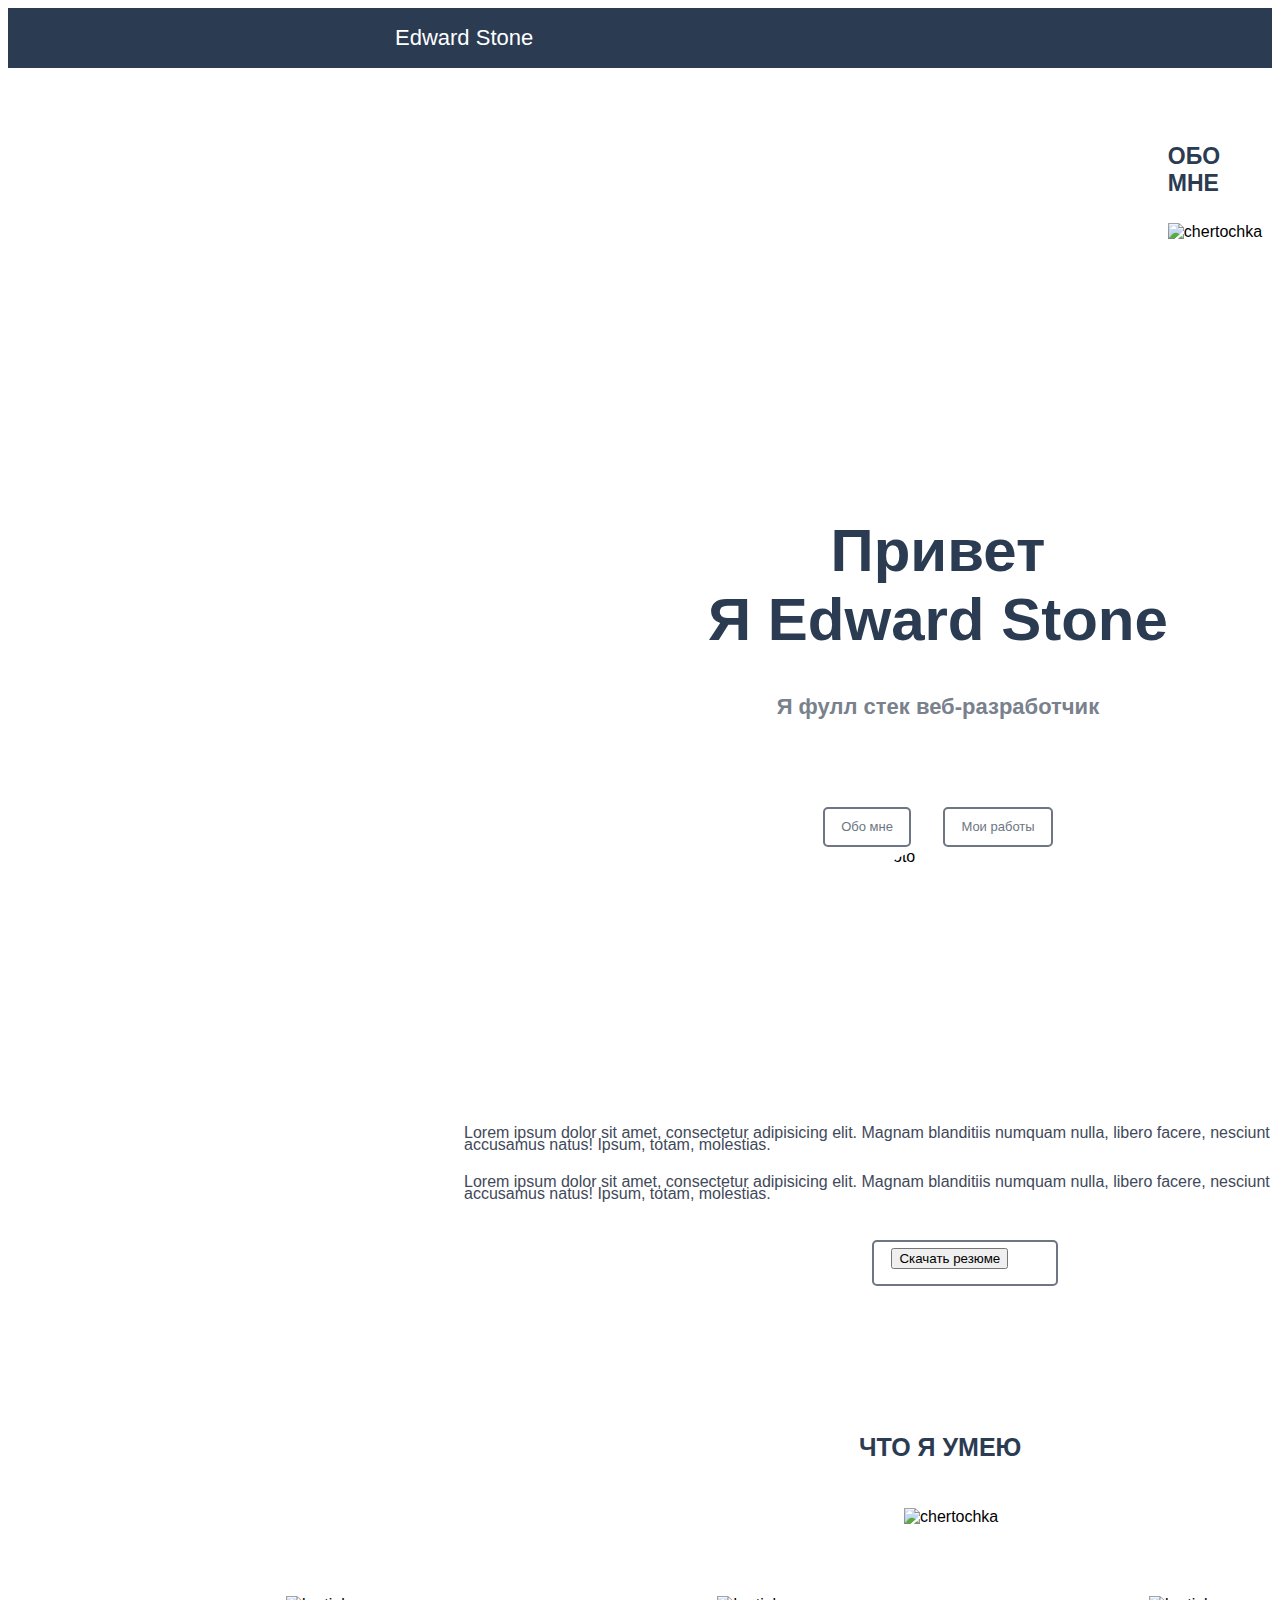
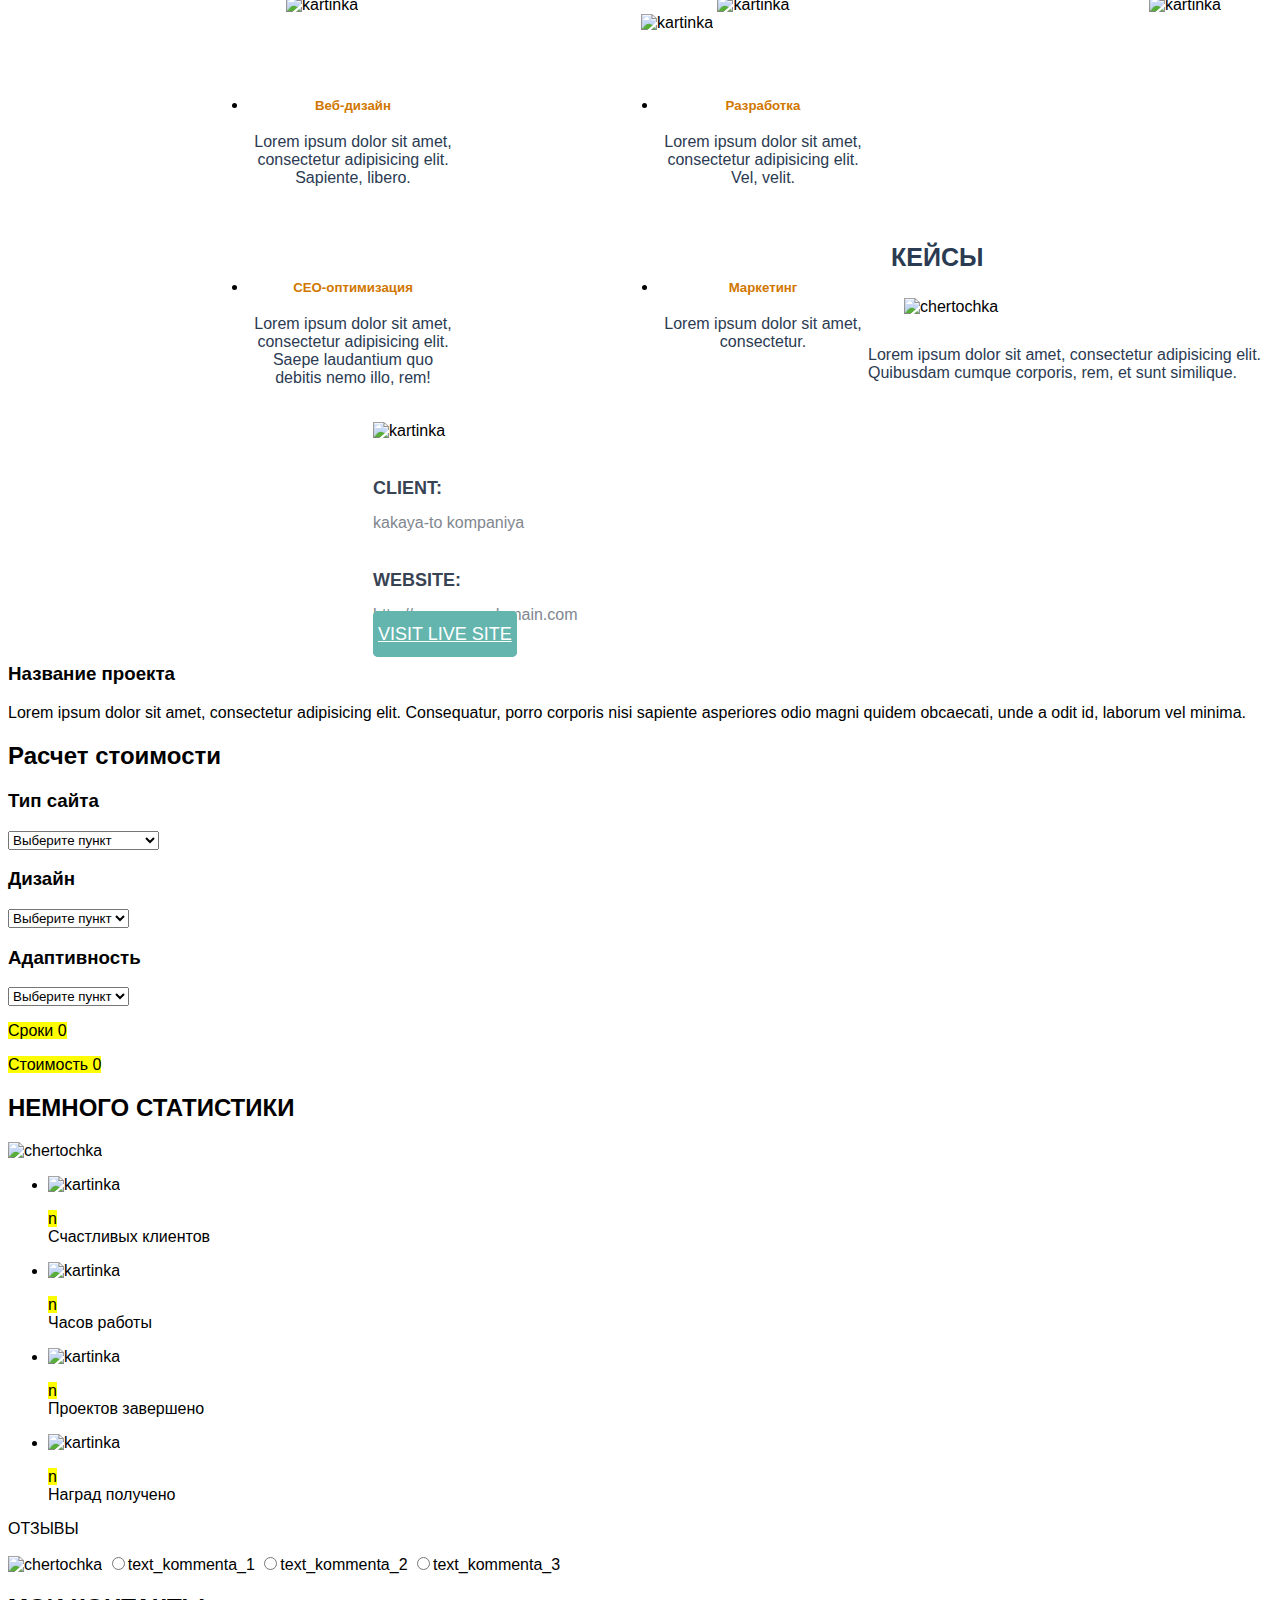
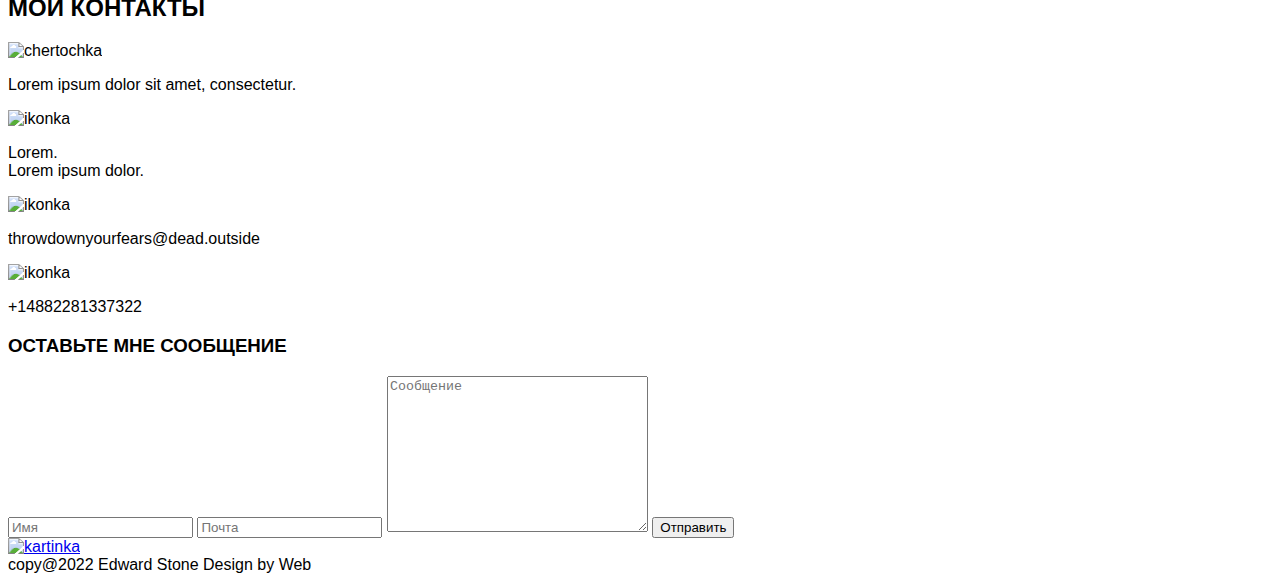
==== source/index.html @ 60818a7f "Add files via upload" ====
<!DOCTYPE html>

<html lang="en">

<head>
    <meta charset="UTF-8">
    <title>Begin</title>    
    <link rel="stylesheet" href="css/reset.css">
    <link rel="stylesheet" href="css/style.css">
</head>

<body>
    <header> 
        <nav> 
            <div class="logo">Edward Stone</div>
            <div class="menu">
            <ul>
             <li>Обо мне</li> 
             <li>Услуги</li>
             <li>Кейсы</li>
             <li>Прайс</li>
             <li>Отзывы</li>
             <li>Контакты</li>
            </ul>
            </div>
        </nav>
    </header>
    
    
    <div class="main"><div class="title_container">
        <h1> Привет <br>Я Edward Stone</h1>
        <h4> Я фулл стек веб-разработчик</h4>
        <input type="submit" value="Обо мне">
        <input type="submit" value="Мои работы">
    </div>
     </div>

      
       <div class="information"> 
       <h2>ОБО МНЕ</h2>
       <img  class="chertochka_1" src="img/%D0%A7%D0%B5%D1%80%D1%82%D0%B0%20%D0%B7%D0%B0%D0%B3%D0%BE%D0%BB%D0%BE%D0%B2%D0%BA%D0%B0.png" alt="chertochka">
       <img class="boy" src="img/boya.png" alt="moe foto">
       <p>Lorem ipsum dolor sit amet, consectetur adipisicing elit. Magnam blanditiis numquam nulla, libero facere, nesciunt accusamus natus! Ipsum, totam, molestias.</p>
       <p>Lorem ipsum dolor sit amet, consectetur adipisicing elit. Magnam blanditiis numquam nulla, libero facere, nesciunt accusamus natus! Ipsum, totam, molestias.</p>
       <div class="skachat"><img src="img/%D0%B8%D0%BA%D0%BE%D0%BD%D0%BA%D0%B0.png" alt="">
       <input type="submit" value="Скачать резюме"></div>
    </div>
    
    
     <div class="my_skills_container">
         
        <h2>ЧТО Я УМЕЮ</h2>
       <img class="cherto4ka1" src="img/%D0%A7%D0%B5%D1%80%D1%82%D0%B0%20%D0%B7%D0%B0%D0%B3%D0%BE%D0%BB%D0%BE%D0%B2%D0%BA%D0%B0.png" alt="chertochka">
       <div class="ikonki1">
       <img class="comp" src="img/%D0%BD%D0%BE%D1%83%D1%82.png" alt="kartinka">
       <img class="znaki" src="img/%D0%B7%D0%BD%D0%B0%D0%BA.png" alt="kartinka">
       <img class="rocket" src="img/%D1%80%D0%B0%D0%BA%D0%B5%D1%82%D0%B0.png" alt="kartinka">
       <img class="zvuk" src="img/%D0%B3%D1%80%D0%B0%D0%BC%D0%BC%D0%BE%D1%84%D0%BE%D0%BD.png" alt="kartinka">
       </div>
       <ul>
        <li class="l1">
        <h5>Веб-дизайн</h5>
       <p>Lorem ipsum dolor sit amet, consectetur adipisicing elit. Sapiente, libero.</p>
       </li>
       <li class="l2">
       <h5>Разработка</h5>
       <p>Lorem ipsum dolor sit amet, consectetur adipisicing elit. Vel, velit.</p>
       </li>
       <li class="l3">
       <h5>СЕО-оптимизация</h5>
       <p>Lorem ipsum dolor sit amet, consectetur adipisicing elit. Saepe laudantium quo debitis nemo illo, rem!</p>
       </li>
       <li class="l4">
       <h5> Маркетинг</h5>
       <p> Lorem ipsum dolor sit amet, consectetur.</p>
       </li>
      </ul>    
     </div>

    
    <div class="cases_container">
        
        <h2>КЕЙСЫ</h2>
        <img class="cherto4ka2" src="img/%D0%A7%D0%B5%D1%80%D1%82%D0%B0%20%D0%B7%D0%B0%D0%B3%D0%BE%D0%BB%D0%BE%D0%B2%D0%BA%D0%B0.png" alt="chertochka">
        <p class="odin1"> Lorem ipsum dolor sit amet, consectetur adipisicing elit. Quibusdam cumque corporis, rem, et sunt similique.</p>
        <img class="case" src="img/%D1%84%D0%BE%D1%82%D0%BA%D0%B0.png" alt="kartinka">
        <h3 class="firsth"> CLIENT:</h3>
        <p class="odin" > kakaya-to kompaniya</p>
        <h3 class="firsth"> WEBSITE:</h3>
        <p class="odin">http://www.somedomain.com</p>
        <a class="livessulka" href="http://www.somedomain.com">VISIT LIVE SITE</a>
        <h3 class="secondh">Название проекта</h3>
        <p class="pe">Lorem ipsum dolor sit amet, consectetur adipisicing elit. Consequatur, porro corporis nisi sapiente asperiores odio magni quidem obcaecati, unde a odit id, laborum vel minima.</p> 
        
    </div>
        
    <div class="cost_container">
        
        <h2>Расчет стоимости</h2>
        <h3>Тип сайта</h3>
        <select name="List1" id="List">
           <option value="Выберите пункт" selected="" disabled="">Выберите пункт</option>
            <option value="Сайт-визитка" >Сайт-визитка</option>
            <option value="Корпоративный сайт">Корпоративный сайт</option>
            <option value="Лендинг">Лендинг</option>
        </select>
        <h3>Дизайн</h3>
         <select name="List2" id="List">
           <option value="Выберите пункт" selected="" disabled="">Выберите пункт</option>
            <option value="Opt1">Opt1</option>
            <option value="Opt2">Opt2</option>
            <option value="Opt3">Opt3</option>
        </select>
        <h3>Адаптивность</h3>
        <select name="List3" id="List"> mn
           <option value="Выберите пункт" selected="" disabled="">Выберите пункт</option>
            <option value="Opt1">Opt1</option>
            <option value="Opt2">Opt2</option>
            <option value="Opt3">Opt3</option>
        </select>
        <p><mark>Сроки 0</mark></p>
        <p><mark>Стоимость 0</mark></p>
        
    </div>
       
    <div class="statistik">
        
         <h2>НЕМНОГО СТАТИСТИКИ</h2>
         <img src="img/%D0%A7%D0%B5%D1%80%D1%82%D0%B0%20%D0%B7%D0%B0%D0%B3%D0%BE%D0%BB%D0%BE%D0%B2%D0%BA%D0%B0.png" alt="chertochka">
      <ul>
        <li>
        <img src="img/%D1%81%D0%BC%D0%B0%D0%B9%D0%BB.png" alt="kartinka">
       <p> <mark>n</mark><br>Счастливых клиентов</p>
       </li>
       <li>
        <img src="img/%D1%81%D0%BA%D0%BE%D0%B1%D0%BA%D0%B8.png" alt="kartinka">
        <p> <mark>n</mark><br>Часов работы</p>
       </li>
       <li>
        <img src="img/%D0%B3%D0%B0%D0%BB%D0%BE%D1%87%D0%BA%D0%B0.png" alt="kartinka">
        <p> <mark>n</mark><br>Проектов завершено</p>
       </li>
       <li>
        <img src="img/%D0%BA%D1%83%D0%B1%D0%BE%D0%BA.png" alt="kartinka">
        <p> <mark>n</mark><br>Наград получено</p>
      </ul>
      </div>
      
      
      <div class="otzuvu">
      <p>ОТЗЫВЫ</p>
      <img src="img/%D0%A7%D0%B5%D1%80%D1%82%D0%B0%20%D0%B7%D0%B0%D0%B3%D0%BE%D0%BB%D0%BE%D0%B2%D0%BA%D0%B0.png" alt="chertochka">
      <input type="radio" name="text_input1" value="1">text_kommenta_1  
      <input type="radio" name="text_input1" value="2">text_kommenta_2  
      <input type="radio" name="text_input1" value="3">text_kommenta_3  
        
      </div>
   
    
    <footer>
       <div class="contacts">
           
        <h2>МОИ КОНТАКТЫ</h2>
        <img src="img/%D0%A7%D0%B5%D1%80%D1%82%D0%B0%20%D0%B7%D0%B0%D0%B3%D0%BE%D0%BB%D0%BE%D0%B2%D0%BA%D0%B0.png" alt="chertochka">
        <p>Lorem ipsum dolor sit amet, consectetur.</p>
        <img src="img/%D0%B3%D0%B5%D0%BE.png" alt="ikonka">
        <p>Lorem. <br>Lorem ipsum dolor.</p>
        <img src="img/%D0%BA%D0%BE%D0%BD%D0%B2%D0%B5%D1%80%D1%82.png" alt="ikonka">
        <p>throwdownyourfears@dead.outside</p>
        <img src="img/%D1%82%D1%80%D1%83%D0%B1%D0%B0.png" alt="ikonka">
        <p>+14882281337322</p>
        <h3>ОСТАВЬТЕ МНЕ СООБЩЕНИЕ</h3>
        <input type="text" name="text_input" placeholder="Имя">
        <input type="text" name="text_input" placeholder="Почта">
        <textarea name="name1" id="1" cols="30" rows="10" placeholder="Сообщение"></textarea>
        <input type="submit" value="Отправить">
        
        
           
       </div>
       
       <div class="map">
           
            <a target="_blank" href="https://www.google.com/maps/place/Nahui,+08270,+Перу/@-14.4098411,-71.3165001,14z/data=!3m1!4b1!4m5!3m4!1s0x91692f289ed899f9:0x478a165988814b94!8m2!3d-14.409842!4d-71.2989905"><img src="img/%D0%A1%D0%BD%D0%B8%D0%BC%D0%BE%D0%BA%20%D1%8D%D0%BA%D1%80%D0%B0%D0%BD%D0%B0%202022-01-05%20151929.png" alt="kartinka">
           </a>
           
       </div>
          
       
       <div class="nadpis">
           
           <span> copy@2022 Edward Stone Design by Web</span>
           
       </div>
       
    </footer>
</body>
</html>
---- source/css/style.css ----
body{
 font-family: Arial,sans-serif;
}


nav{
    width: 100%;
    height: 60px;
    background: #2b3b52;
}


.logo{
    color: white;
    font-size: 22px;
    line-height: 60px;
    margin-left: 387px;
    float: left;
}


.menu{
    float: left;
    padding-left: 429px;
    
}


.menu Li{
    float: left;
    line-height: 60px;
    color: white;
    margin-right: 39px;
    font-size: 14px;
    text-transform: uppercase;
}


.main{
    width: 100%;
    height: calc(100% - 60px);
    background: url(../img/fon.jpg) center/cover no-repeat;
}


.title_container{
    float: left;
    margin: 332px 0px 0px 700px;
    text-align: center;
}


.title_container h1{
    font-size: 60px;
    font-weight: bold;
    color: #2b3b52;
}


.title_container h4{
    margin-top: 39px;
    font-size: 22px;
    color: #79818d;
}


.title_container input{
    height: 40px;
    text-align: center;
    border: 2px solid #6d7682;
    background: none;
    border-radius: 5px;
    color: #6d7682;
    font-size: 13px;
    padding: 0px 16px;
    margin: 57px 14px 0px 14px;
}


.information h2{
    margin: 75px 0px 0px 876px;
    font-size: 23px;
    color: #2b3b52;
    font-weight: 600; 
}


.chertochka_1{
    margin: 26px 0px 0px 896px;
    display:block
}


.boy{
   
    display: block;
    border:1px solid white;
    border-radius: 50%;
    width: 199px;
    height: 253px;
    overflow: hidden;
    margin: 30px 0px 0px 828px;
}


.information p{
    
    line-height: 12px;
    color: #3f495a;
    margin: 25px 0px 0px 456px;
}


.skachat{
    background: none;
    border: 2px solid  #6d7682;
    border-radius: 5px;
    width: 156px;
    height: 30px;
    padding: 6px 13px ;
    margin: 40px 0px 0px 864px;
    color: #6d7682;
}


.my_skills_container{
    width: 100%;
    height: 400px;
    background: url(../img/%D0%BA%D0%B0%D1%80%D1%82%D0%B8%D0%BD%D0%BA%D0%B0%20%D1%84%D0%BE%D0%BD%D0%B0.jpg) center/cover no-repeat;
    margin: 57px 0px 0px 0px;
}


.my_skills_container h2{
    padding:  90px 0px 0px 851px;
    font-size: 25px;
    color: #2b3b52;
    font-weight: 600;
}


.cherto4ka1{
    padding: 26px 0px 0px 896px;
    display:block
}


.my_skills_container li{
    float: left;
    border: 0px solid black;
    width: 210px;
    height: 157px;
    margin: 25px 0px 0px 200px;
    text-align: center;
}


.ikonki1{
    display: block;
    margin-left: 278px;
    margin-top: 70px;
}


.znaki{
    margin-left: 355px;
}


.rocket{
    margin-left: 355px;
}


.zvuk{
    margin-left: 355px;
}


.my_skills_container h5{
    color: #d17700;
    margin-bottom: 20px;
    font-weight: 700;
}


.my_skills_container p{
   color: #2b3b52;
    font-weight: 400;
}

.cases_container h2{
    margin: 100px 0px 0px 883px;
    font-size: 25px;
    color: #2b3b52;
    font-weight: 600;
}


.cherto4ka2{
    margin: 26px 0px 0px 896px;
    display:block
}


.odin1{
    margin: 30px 0px 0px 617px;
    color: #2b3b52;
}


.case{
    display: block;
    margin: 40px 0px 0px 365px;
}


.firsth{
    margin: 38px 0px 0px 365px;
    color: #384354;
    font-size: 18px;
    font-weight: 600;
}


.odin{
    margin: 15px 0px 0px 365px;
    color: #81868f;
}


.odin{
   margin: 15px 0px 0px 365px;
   color: #81868f; 
}

.livessulka{
    margin: 15px 0px 0px 365px;
    border: 5px solid #63b5ae;
    background: #63b5ae;
    border-radius: 5px;
    padding: 8px 0px;
    width: 200px;
    height: 40px;
    color: white;
    text-align: center;
    font-weight: 500;
    font-size: 18px;
}

.secondh{
  
}
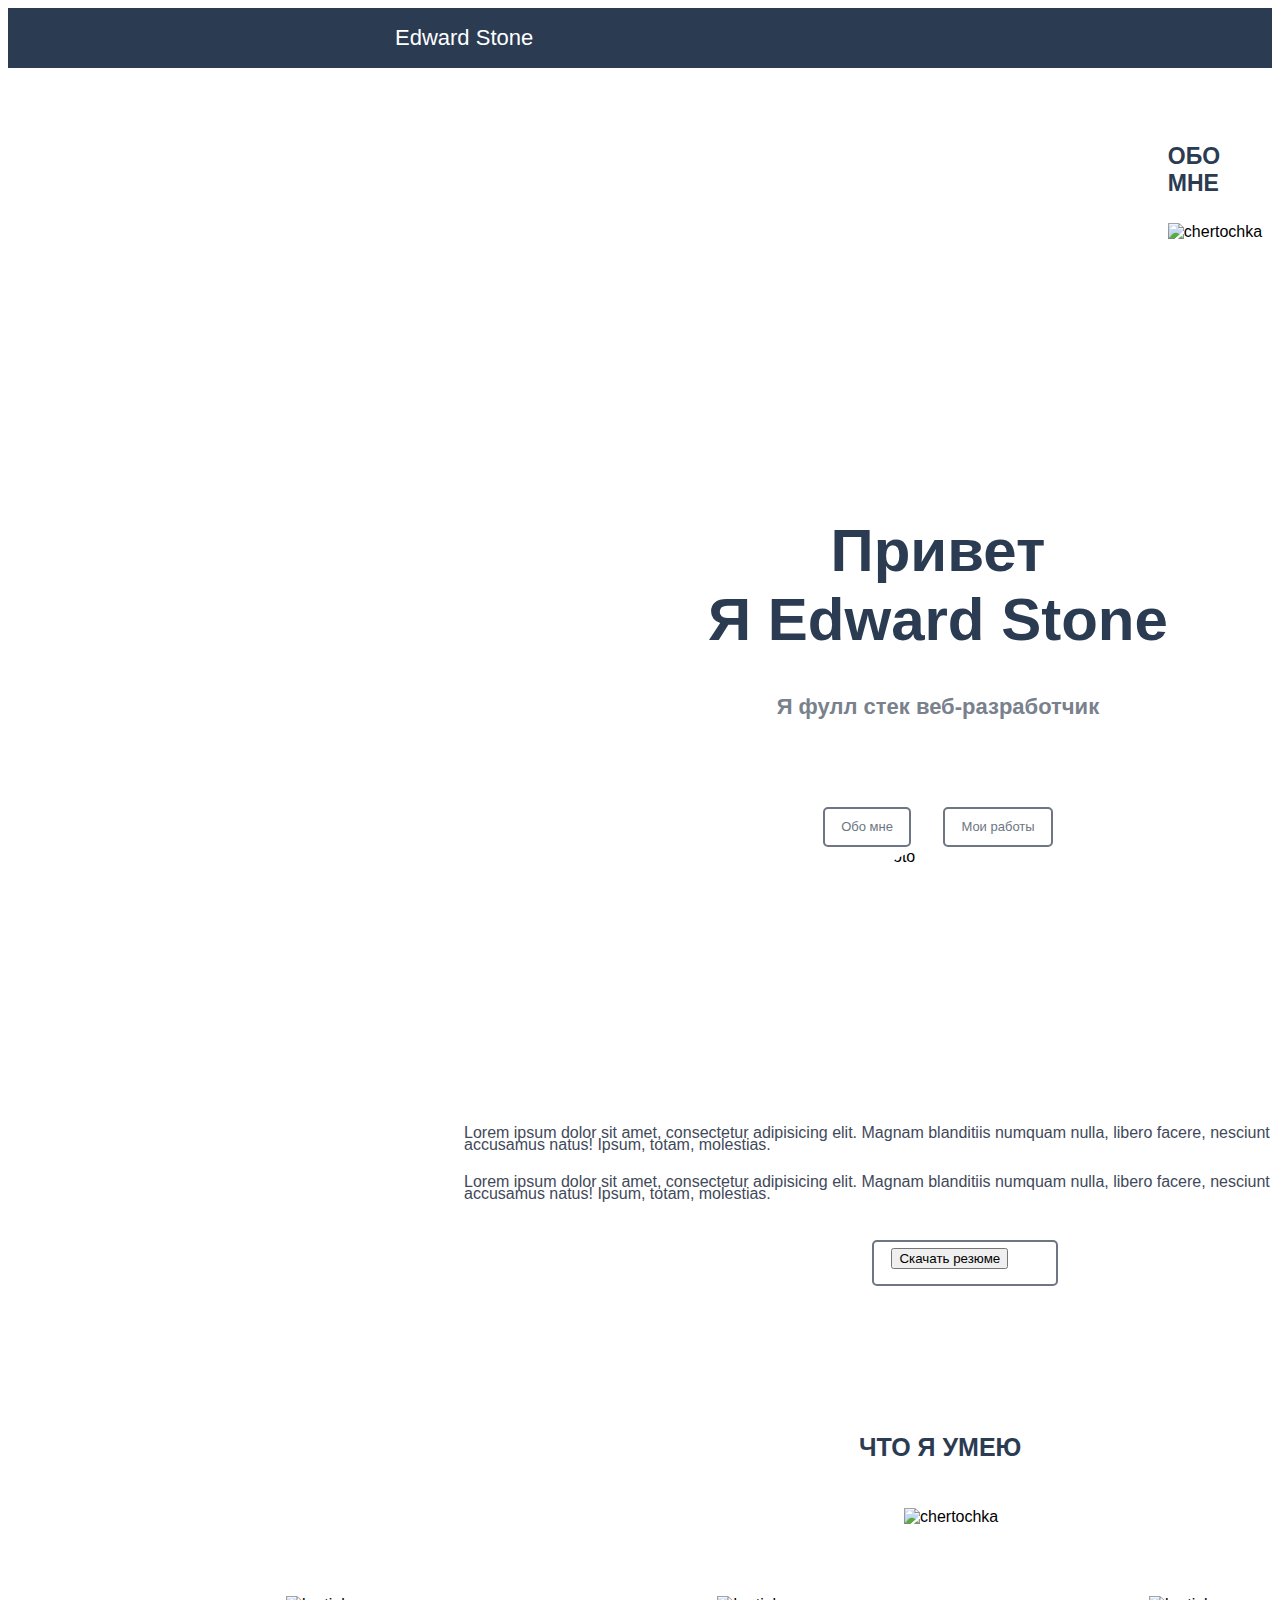
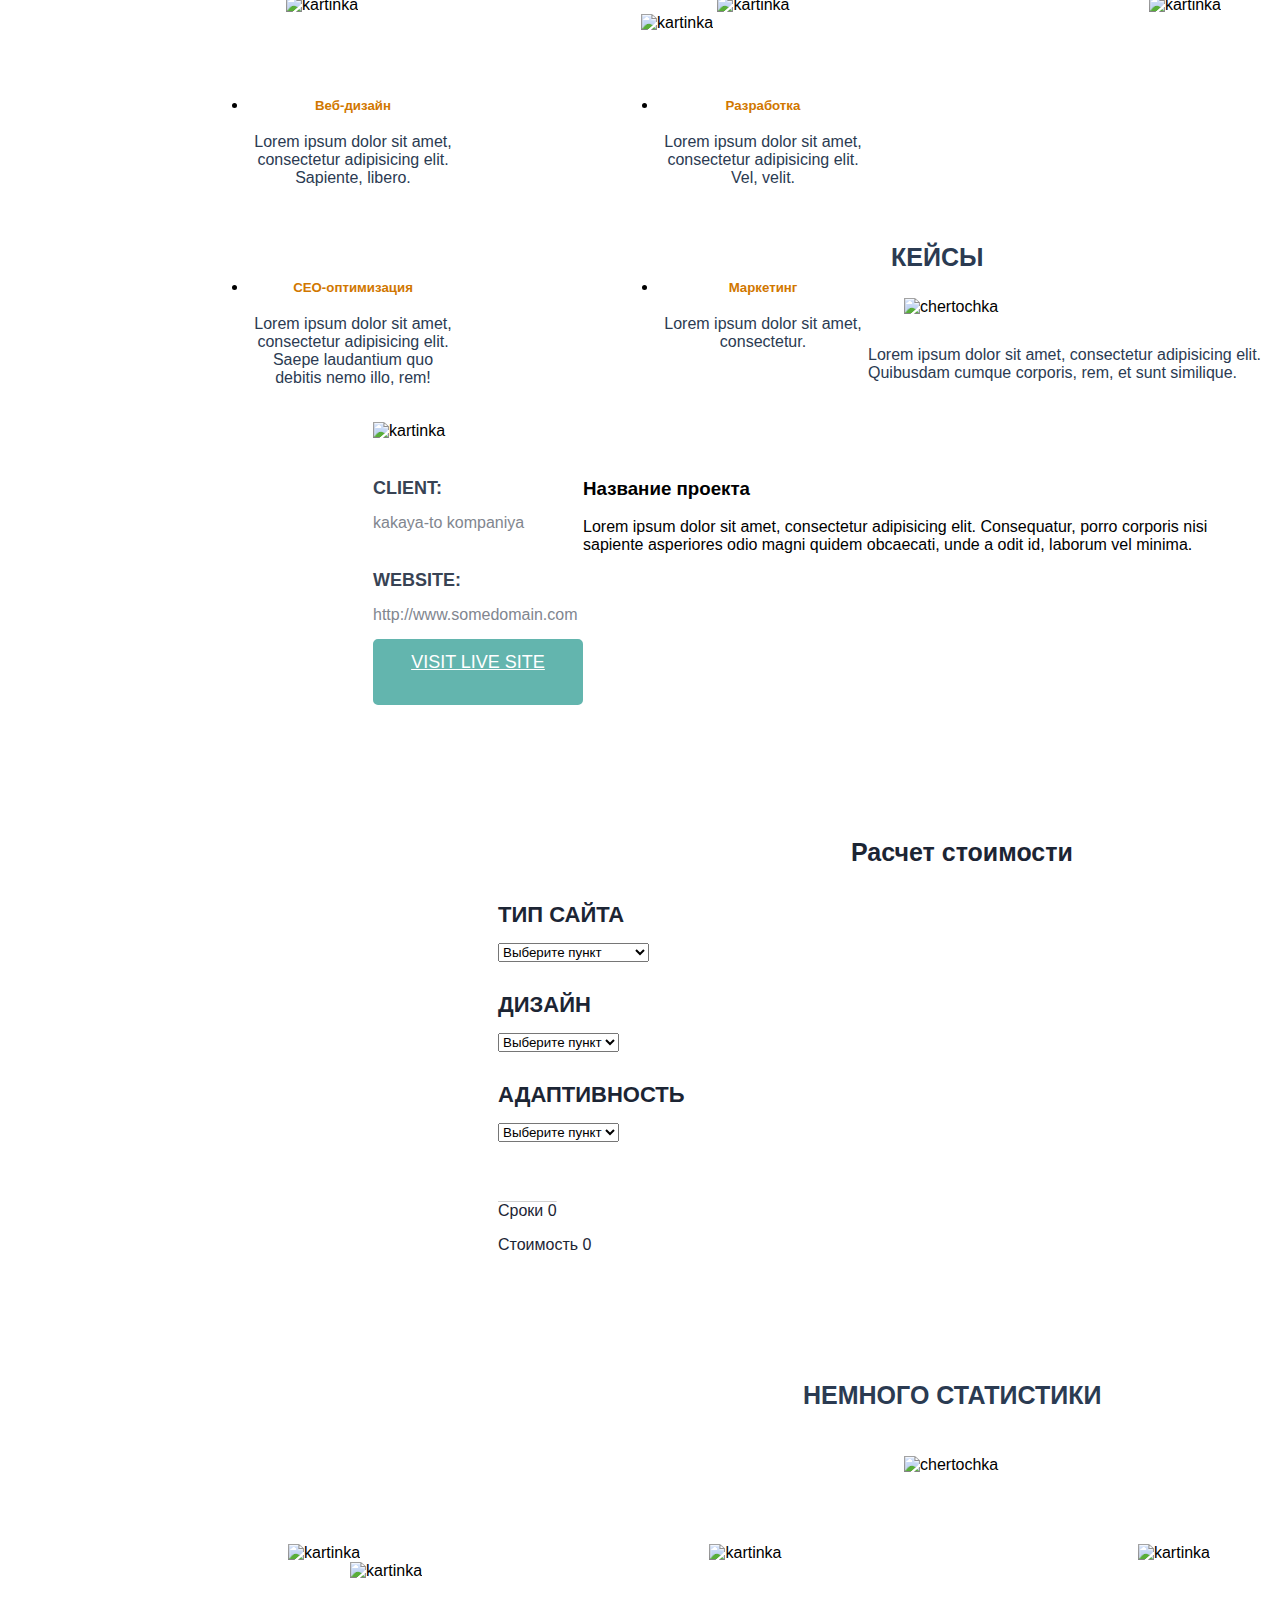
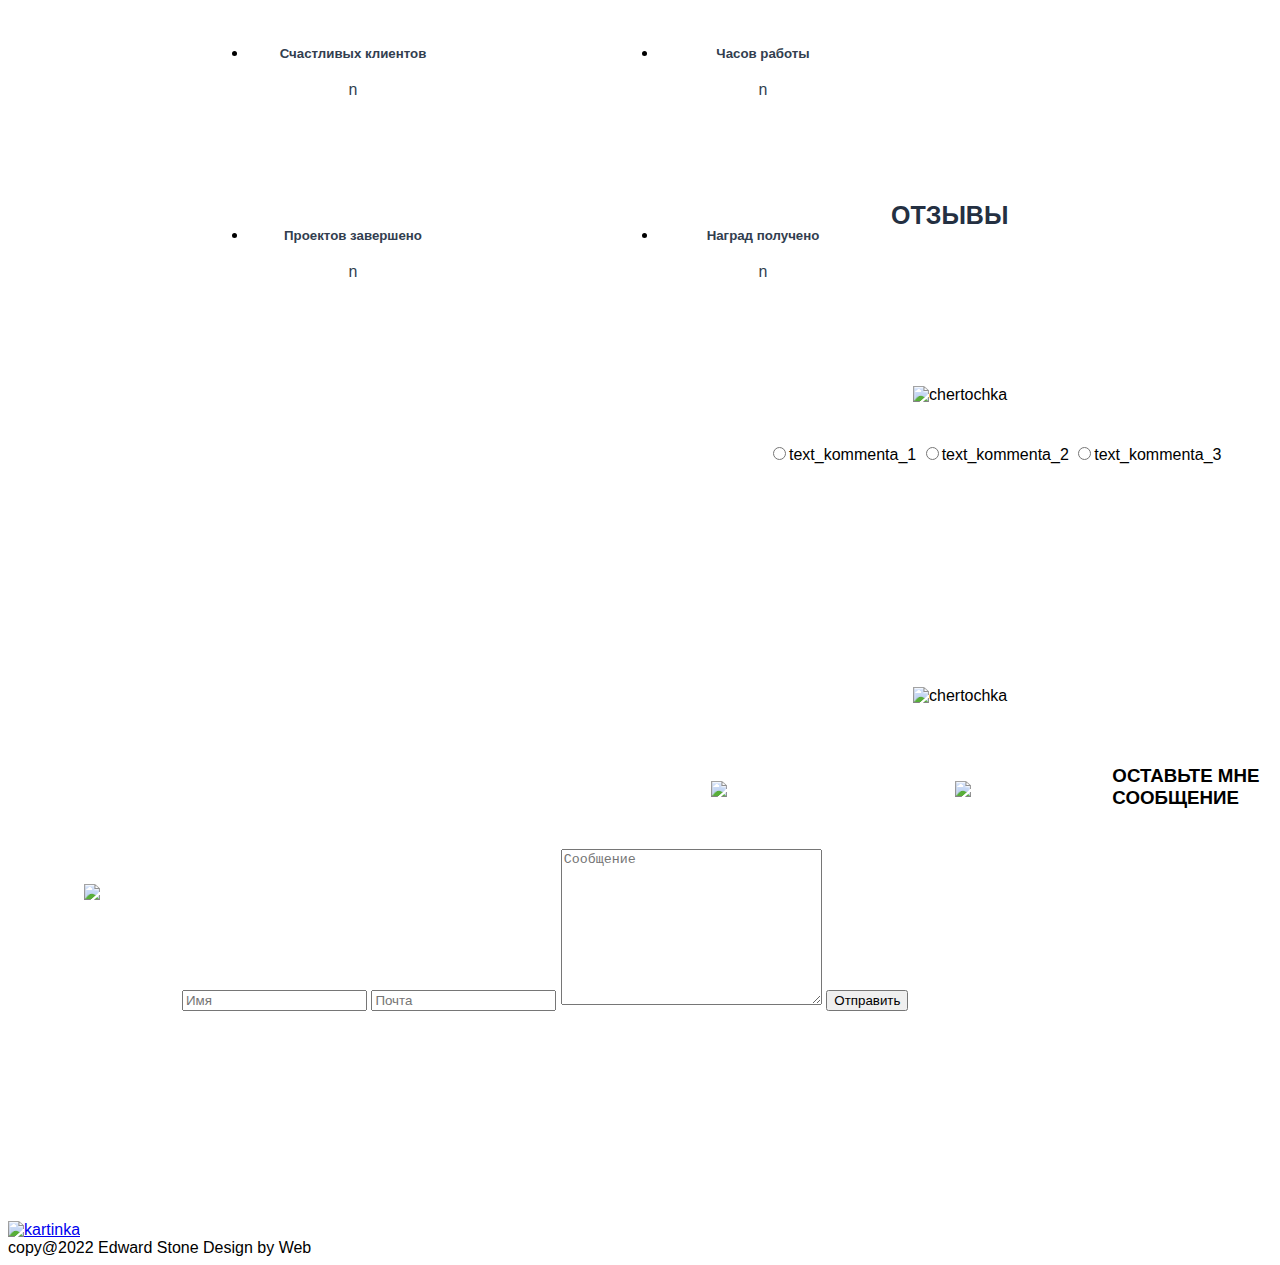
==== commit 1f3e89b7: "Add files via upload" ====
--- a/source/index.html
+++ b/source/index.html
@@ -84,21 +84,26 @@
         <img class="cherto4ka2" src="img/%D0%A7%D0%B5%D1%80%D1%82%D0%B0%20%D0%B7%D0%B0%D0%B3%D0%BE%D0%BB%D0%BE%D0%B2%D0%BA%D0%B0.png" alt="chertochka">
         <p class="odin1"> Lorem ipsum dolor sit amet, consectetur adipisicing elit. Quibusdam cumque corporis, rem, et sunt similique.</p>
         <img class="case" src="img/%D1%84%D0%BE%D1%82%D0%BA%D0%B0.png" alt="kartinka">
+        <div class="twod" >
         <h3 class="firsth"> CLIENT:</h3>
         <p class="odin" > kakaya-to kompaniya</p>
         <h3 class="firsth"> WEBSITE:</h3>
         <p class="odin">http://www.somedomain.com</p>
         <a class="livessulka" href="http://www.somedomain.com">VISIT LIVE SITE</a>
+        </div>
+        <div class="oned" >
         <h3 class="secondh">Название проекта</h3>
         <p class="pe">Lorem ipsum dolor sit amet, consectetur adipisicing elit. Consequatur, porro corporis nisi sapiente asperiores odio magni quidem obcaecati, unde a odit id, laborum vel minima.</p> 
+        </div>
         
     </div>
         
     <div class="cost_container">
         
         <h2>Расчет стоимости</h2>
-        <h3>Тип сайта</h3>
-        <select name="List1" id="List">
+       <div class="list">
+          <h3>Тип сайта</h3>
+           <select name="List1" id="List">
            <option value="Выберите пункт" selected="" disabled="">Выберите пункт</option>
             <option value="Сайт-визитка" >Сайт-визитка</option>
             <option value="Корпоративный сайт">Корпоративный сайт</option>
@@ -118,42 +123,50 @@
             <option value="Opt2">Opt2</option>
             <option value="Opt3">Opt3</option>
         </select>
-        <p><mark>Сроки 0</mark></p>
-        <p><mark>Стоимость 0</mark></p>
-        
+        
+        <p class="firstp">Сроки 0</p>
+        <p class="secondp">Стоимость 0</p>
+        </div>
     </div>
        
     <div class="statistik">
         
          <h2>НЕМНОГО СТАТИСТИКИ</h2>
-         <img src="img/%D0%A7%D0%B5%D1%80%D1%82%D0%B0%20%D0%B7%D0%B0%D0%B3%D0%BE%D0%BB%D0%BE%D0%B2%D0%BA%D0%B0.png" alt="chertochka">
+         <img class="cherto4ka1" src="img/%D0%A7%D0%B5%D1%80%D1%82%D0%B0%20%D0%B7%D0%B0%D0%B3%D0%BE%D0%BB%D0%BE%D0%B2%D0%BA%D0%B0.png" alt="chertochka">
+         <div class="ikonki2">
+         <img class="smail" src="img/%D1%81%D0%BC%D0%B0%D0%B9%D0%BB.png" alt="kartinka">
+         <img class="znaki2" src="img/%D1%81%D0%BA%D0%BE%D0%B1%D0%BA%D0%B8.png" alt="kartinka">
+         <img class="galochka" src="img/%D0%B3%D0%B0%D0%BB%D0%BE%D1%87%D0%BA%D0%B0.png" alt="kartinka">
+         <img class="kubok" src="img/%D0%BA%D1%83%D0%B1%D0%BE%D0%BA.png" alt="kartinka">
+         </div>
       <ul>
-        <li>
-        <img src="img/%D1%81%D0%BC%D0%B0%D0%B9%D0%BB.png" alt="kartinka">
-       <p> <mark>n</mark><br>Счастливых клиентов</p>
-       </li>
-       <li>
-        <img src="img/%D1%81%D0%BA%D0%BE%D0%B1%D0%BA%D0%B8.png" alt="kartinka">
-        <p> <mark>n</mark><br>Часов работы</p>
-       </li>
-       <li>
-        <img src="img/%D0%B3%D0%B0%D0%BB%D0%BE%D1%87%D0%BA%D0%B0.png" alt="kartinka">
-        <p> <mark>n</mark><br>Проектов завершено</p>
-       </li>
-       <li>
-        <img src="img/%D0%BA%D1%83%D0%B1%D0%BE%D0%BA.png" alt="kartinka">
-        <p> <mark>n</mark><br>Наград получено</p>
+        <li class="l1">
+        <h5>Счастливых клиентов</h5>
+       <p> n </p>
+       </li>
+       <li class="l2">
+       <h5>Часов работы</h5>
+        <p> n </p>
+       </li >
+       <li class="l3">
+       <h5>Проектов завершено</h5>
+        <p> n </p>
+       </li>
+       <li class="l4">
+        <h5>Наград получено</h5>
+        <p> n </p>
       </ul>
       </div>
       
       
       <div class="otzuvu">
-      <p>ОТЗЫВЫ</p>
-      <img src="img/%D0%A7%D0%B5%D1%80%D1%82%D0%B0%20%D0%B7%D0%B0%D0%B3%D0%BE%D0%BB%D0%BE%D0%B2%D0%BA%D0%B0.png" alt="chertochka">
+      <h2>ОТЗЫВЫ</h2>
+      <img class="cherto4ka3" src="img/%D0%A7%D0%B5%D1%80%D1%82%D0%B0%20%D0%B7%D0%B0%D0%B3%D0%BE%D0%BB%D0%BE%D0%B2%D0%BA%D0%B0.png" alt="chertochka">
+      <div class="comm">
       <input type="radio" name="text_input1" value="1">text_kommenta_1  
       <input type="radio" name="text_input1" value="2">text_kommenta_2  
       <input type="radio" name="text_input1" value="3">text_kommenta_3  
-        
+      </div>  
       </div>
    
     
@@ -161,14 +174,24 @@
        <div class="contacts">
            
         <h2>МОИ КОНТАКТЫ</h2>
-        <img src="img/%D0%A7%D0%B5%D1%80%D1%82%D0%B0%20%D0%B7%D0%B0%D0%B3%D0%BE%D0%BB%D0%BE%D0%B2%D0%BA%D0%B0.png" alt="chertochka">
-        <p>Lorem ipsum dolor sit amet, consectetur.</p>
-        <img src="img/%D0%B3%D0%B5%D0%BE.png" alt="ikonka">
-        <p>Lorem. <br>Lorem ipsum dolor.</p>
-        <img src="img/%D0%BA%D0%BE%D0%BD%D0%B2%D0%B5%D1%80%D1%82.png" alt="ikonka">
+        <img class="cherto4ka3" src="img/%D0%A7%D0%B5%D1%80%D1%82%D0%B0%20%D0%B7%D0%B0%D0%B3%D0%BE%D0%BB%D0%BE%D0%B2%D0%BA%D0%B0.png" alt="chertochka">
+        <h5>Lorem ipsum dolor sit amet, consectetur.</h5>
+        <div class="ikonki3">
+        <div class="geo">
+        <div class="one"><img src="img/%D0%B3%D0%B5%D0%BE.png" alt="ikonka"></div>
+        <p>Lorem ipsum dolor sit.</p>
+        </div>
+        <div class="po4ta">
+        <div class="two">
+        <img src="img/%D0%BA%D0%BE%D0%BD%D0%B2%D0%B5%D1%80%D1%82.png" alt="ikonka"></div>
         <p>throwdownyourfears@dead.outside</p>
-        <img src="img/%D1%82%D1%80%D1%83%D0%B1%D0%B0.png" alt="ikonka">
+        </div>
+        <div class="telefon">
+        <div class="three">
+        <img src="img/%D1%82%D1%80%D1%83%D0%B1%D0%B0.png" alt="ikonka"></div>
         <p>+14882281337322</p>
+        </div>
+        </div>
         <h3>ОСТАВЬТЕ МНЕ СООБЩЕНИЕ</h3>
         <input type="text" name="text_input" placeholder="Имя">
         <input type="text" name="text_input" placeholder="Почта">
@@ -187,11 +210,13 @@
        </div>
           
        
-       <div class="nadpis">
+       <footer class="nadpis"> 
            
            <span> copy@2022 Edward Stone Design by Web</span>
            
-       </div>
+       
+       </footer>
+       
        
     </footer>
 </body>
--- a/source/css/style.css
+++ b/source/css/style.css
@@ -234,7 +234,21 @@
    color: #81868f; 
 }
 
+.oned{
+    height: 160px;
+    margin-left: 80px;
+    margin-top: 38px;
+}
+
+
+.twod{
+    float: left;
+    height: 160px;
+}
+
+
 .livessulka{
+    display: block;
     margin: 15px 0px 0px 365px;
     border: 5px solid #63b5ae;
     background: #63b5ae;
@@ -248,6 +262,196 @@
     font-size: 18px;
 }
 
-.secondh{
-  
+
+.cost_container h2{
+    margin: 200px 0px 0px 843px;
+    font-weight: bold;
+    font-size: 25px;
+    color: #1c2534;
+    
+}
+
+.list{
+    margin: 35px 0px 0px 490px;
+}
+
+
+.cost_container h3{
+    color: #1c2534;
+    margin-top: 30px;
+    margin-bottom: 15px;
+    text-transform: uppercase;
+    font-size: 22px;
+}
+
+.firstp{
+    text-decoration: overline ;
+    text-decoration-color: #d1d1d1;
+    text-decoration-style:solid;
+}
+
+.firstp{
+    margin-top: 60px;
+    color: #1c2534;
+    
+}
+.secondp{
+    margin-top: 15px;
+    color: #1c2534;
+}
+
+.statistik{
+    width: 100%;
+    height: 400px;
+    background: url(../img/%D1%84%D0%BE%D0%BD.jpg) center/cover no-repeat;
+    margin: 57px 0px 0px 0px;
+}
+
+.statistik h2{
+    padding:  70px 0px 0px 795px;
+    font-size: 25px;
+    color: #2b3b52;
+    font-weight: 600;
+}
+
+.cherto4ka1{
+    padding: 26px 0px 0px 896px;
+    display:block;
+}
+
+.statistik li{
+    float: left;
+    border: 0px solid black;
+    width: 210px;
+    height: 157px;
+    margin: 25px 0px 0px 200px;
+    text-align: center;
+}
+
+
+.ikonki2{
+    display: block;
+    
+    margin-top: 70px;
+}
+
+
+.smail{
+    margin-left: 280px;
+}
+
+
+.znaki2{
+    margin-left: 345px;
+}
+
+
+.galochka{
+     margin-left: 352px;
+}
+
+
+.kubok{
+    margin-left: 342px;
+}
+
+
+.statistik h5{
+    color: #323e4f;
+    margin-bottom: 20px;
+    font-weight: 700;
+}
+
+
+.statistik p{
+   color: #323e4f;
+    font-weight: 400;
+}
+
+
+.otzuvu h2{
+    color: #243042;
+    margin: 90px 0px 0px 883px;
+    font-size: 25px;
+    font-weight: 600;
+}
+
+
+.cherto4ka3{
+    padding: 26px 0px 0px 905px;
+    display:block;
+}
+
+
+.comm{
+    margin: 40px 0px 0px 760px;
+}
+
+
+.contacts{
+    background: url(../img/%D0%A4%D0%BE%D0%BDdva.jpg) center/cover no-repeat;
+    width: 100%;
+    height: 700px;
+    margin: 57px 0px 0px 0px;
+}
+
+
+.contacts h2{
+    padding:  90px 0px 0px 845px;
+    font-size: 25px;
+    color: white;
+    font-weight: 600;
+}
+
+
+.cherto4ka3{
+    padding: 26px 0px 0px 905px;
+    display:block;
+}
+
+
+.contacts h5{
+    margin: 26px 0px 0px 823px;
+    color: white;
+}
+
+
+.geo{
+    float: left;
+    text-align: center;
+    color: white;
+    padding: 35px 0px 0px 655px;
+}
+
+
+.one{
+    margin-bottom: 15px;
+}
+
+
+.po4ta{
+    float: left;
+    text-align: center;
+    color: white;
+    padding-top: 35px;
+    padding-left: 40px;
+}
+
+
+.two{
+    margin-bottom: 15px;
+}
+
+
+.telefon{
+    float: left;
+    text-align: center;
+    color: white;
+    padding-top: 35px;
+    padding-left: 40px;
+}
+
+
+.three{
+    margin-bottom: 15px;
 }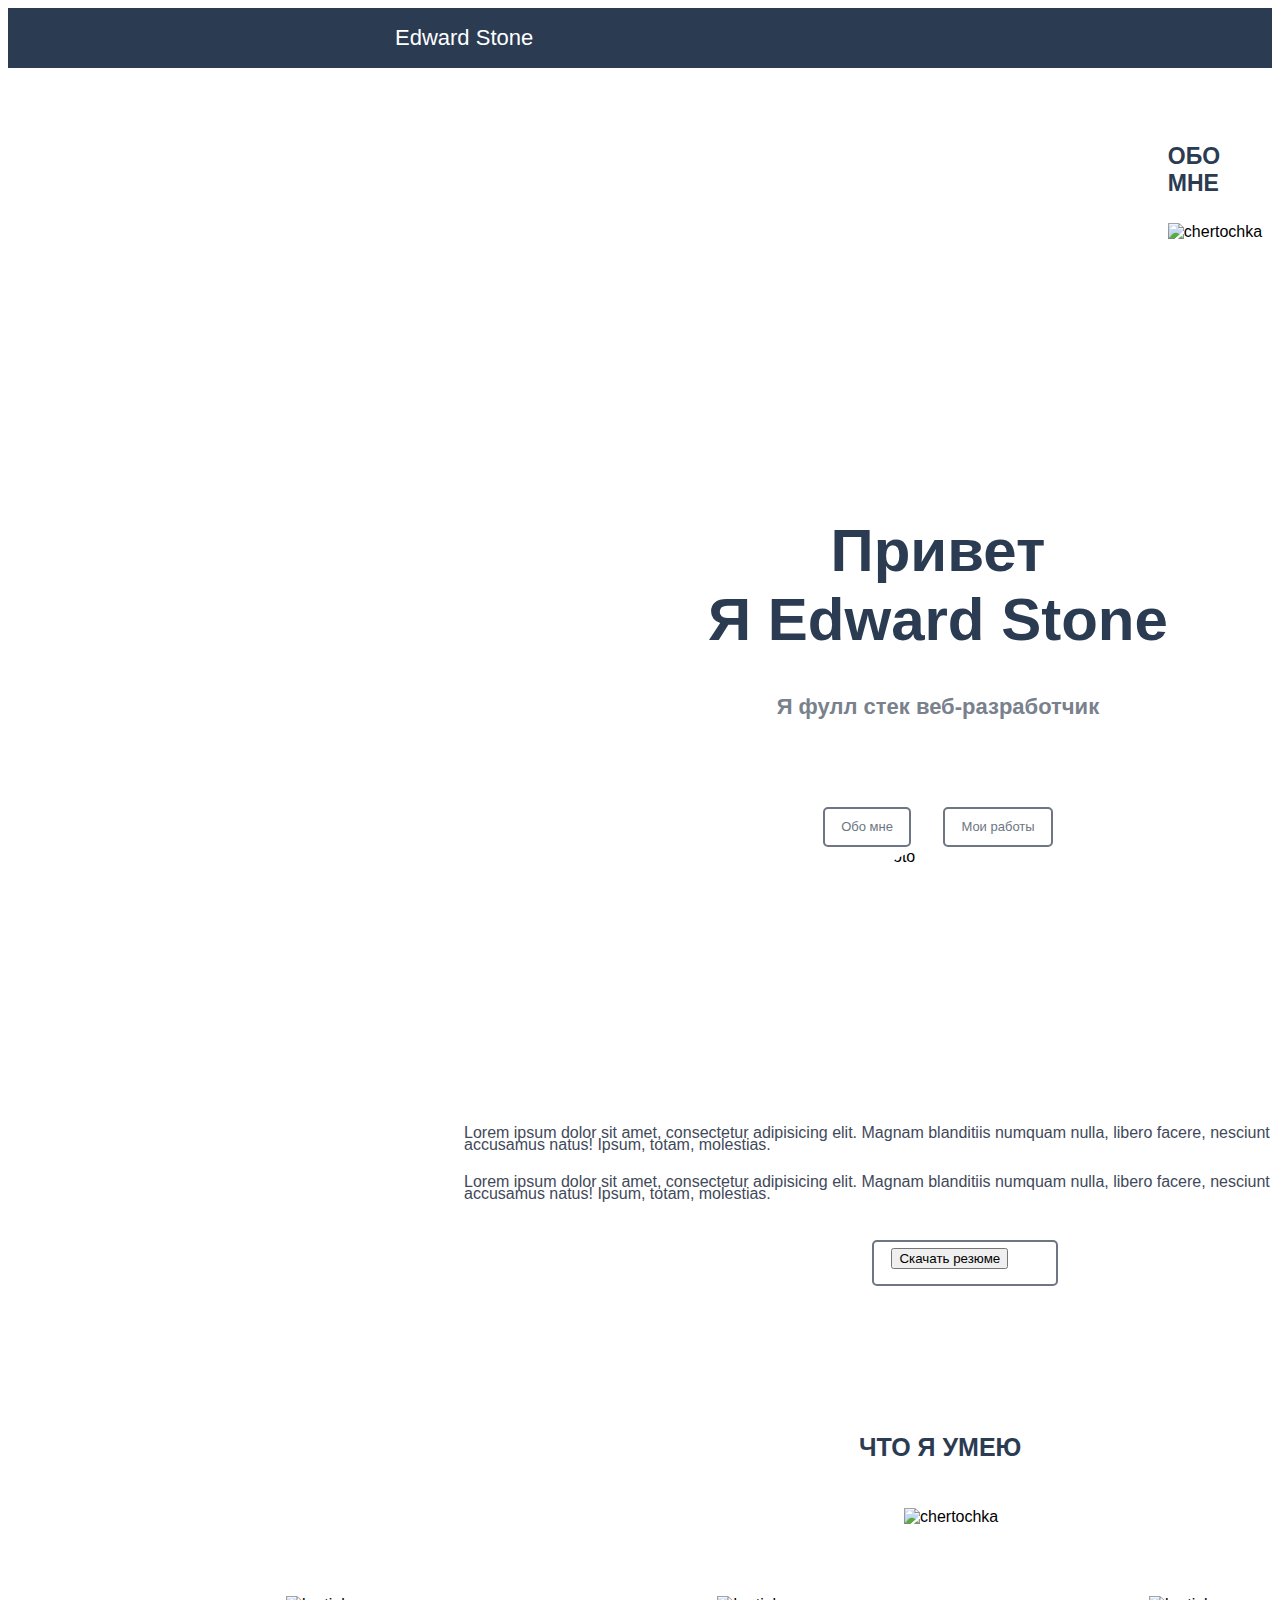
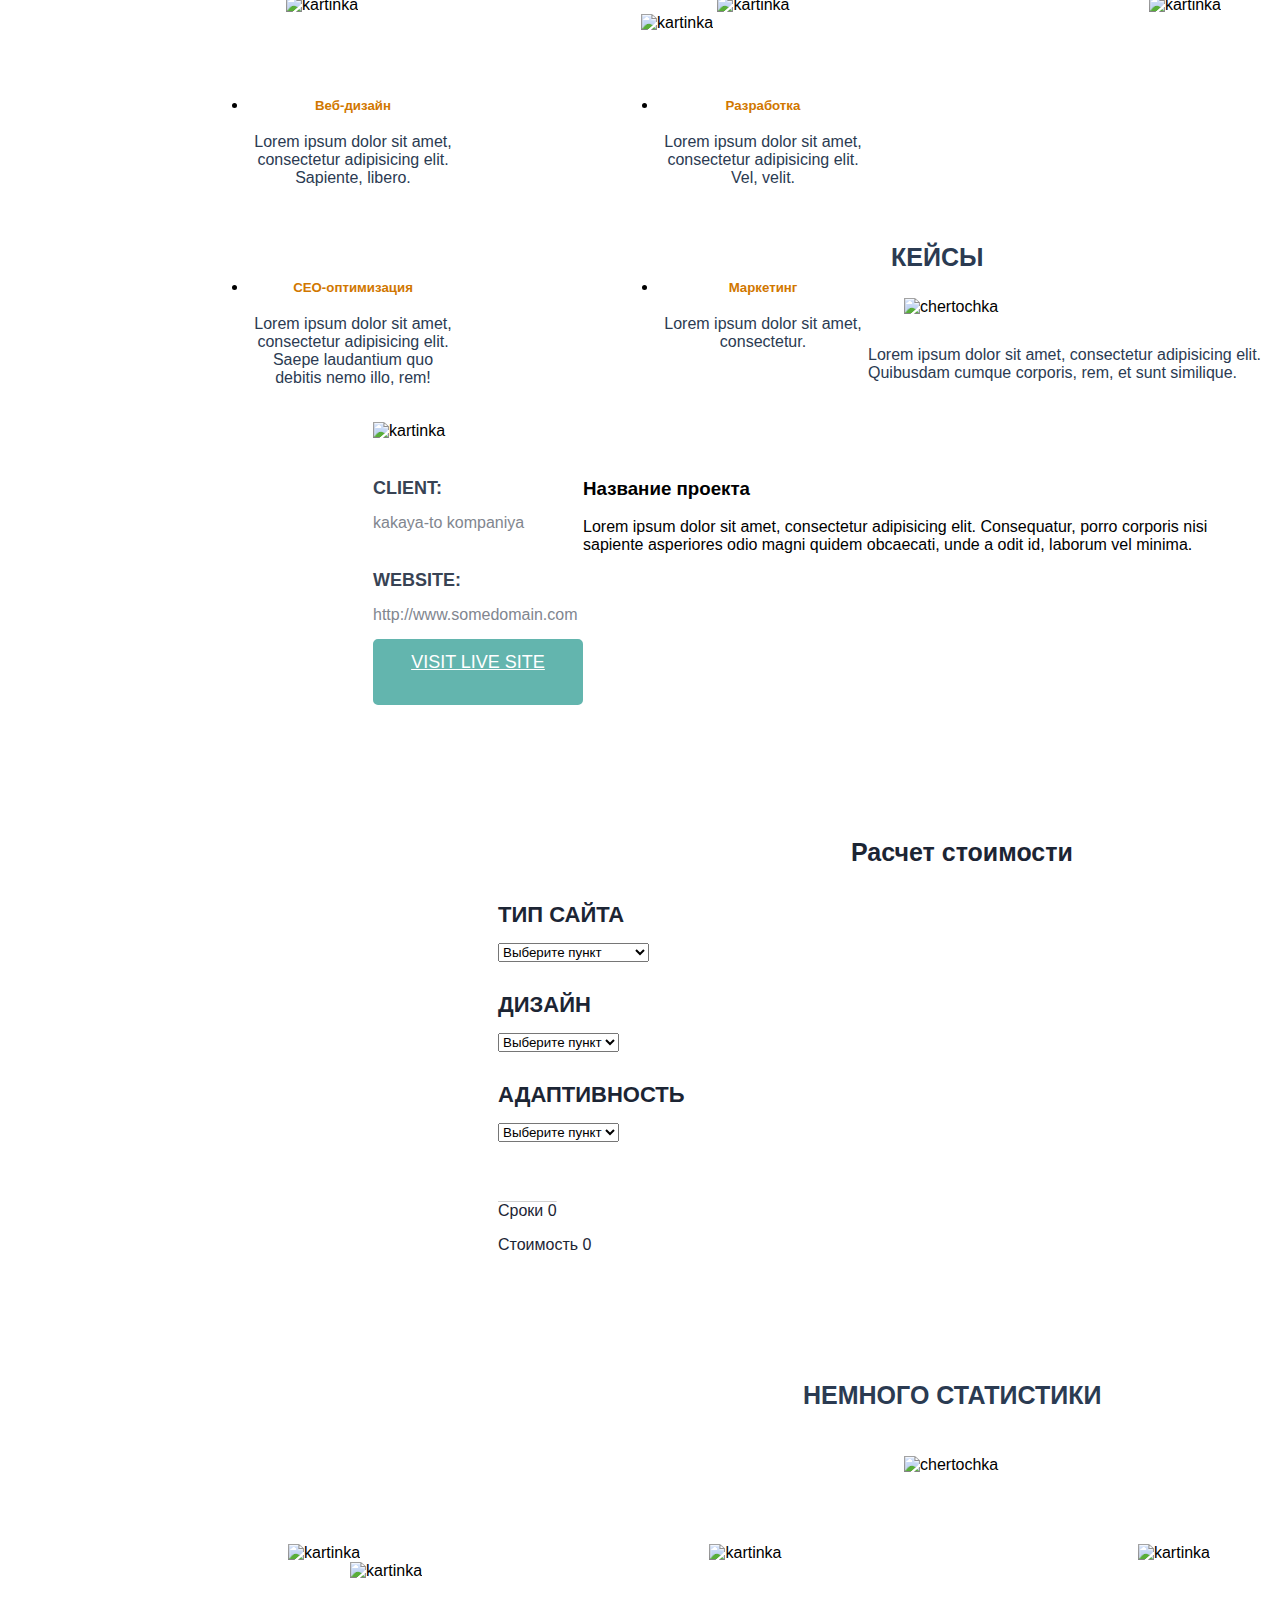
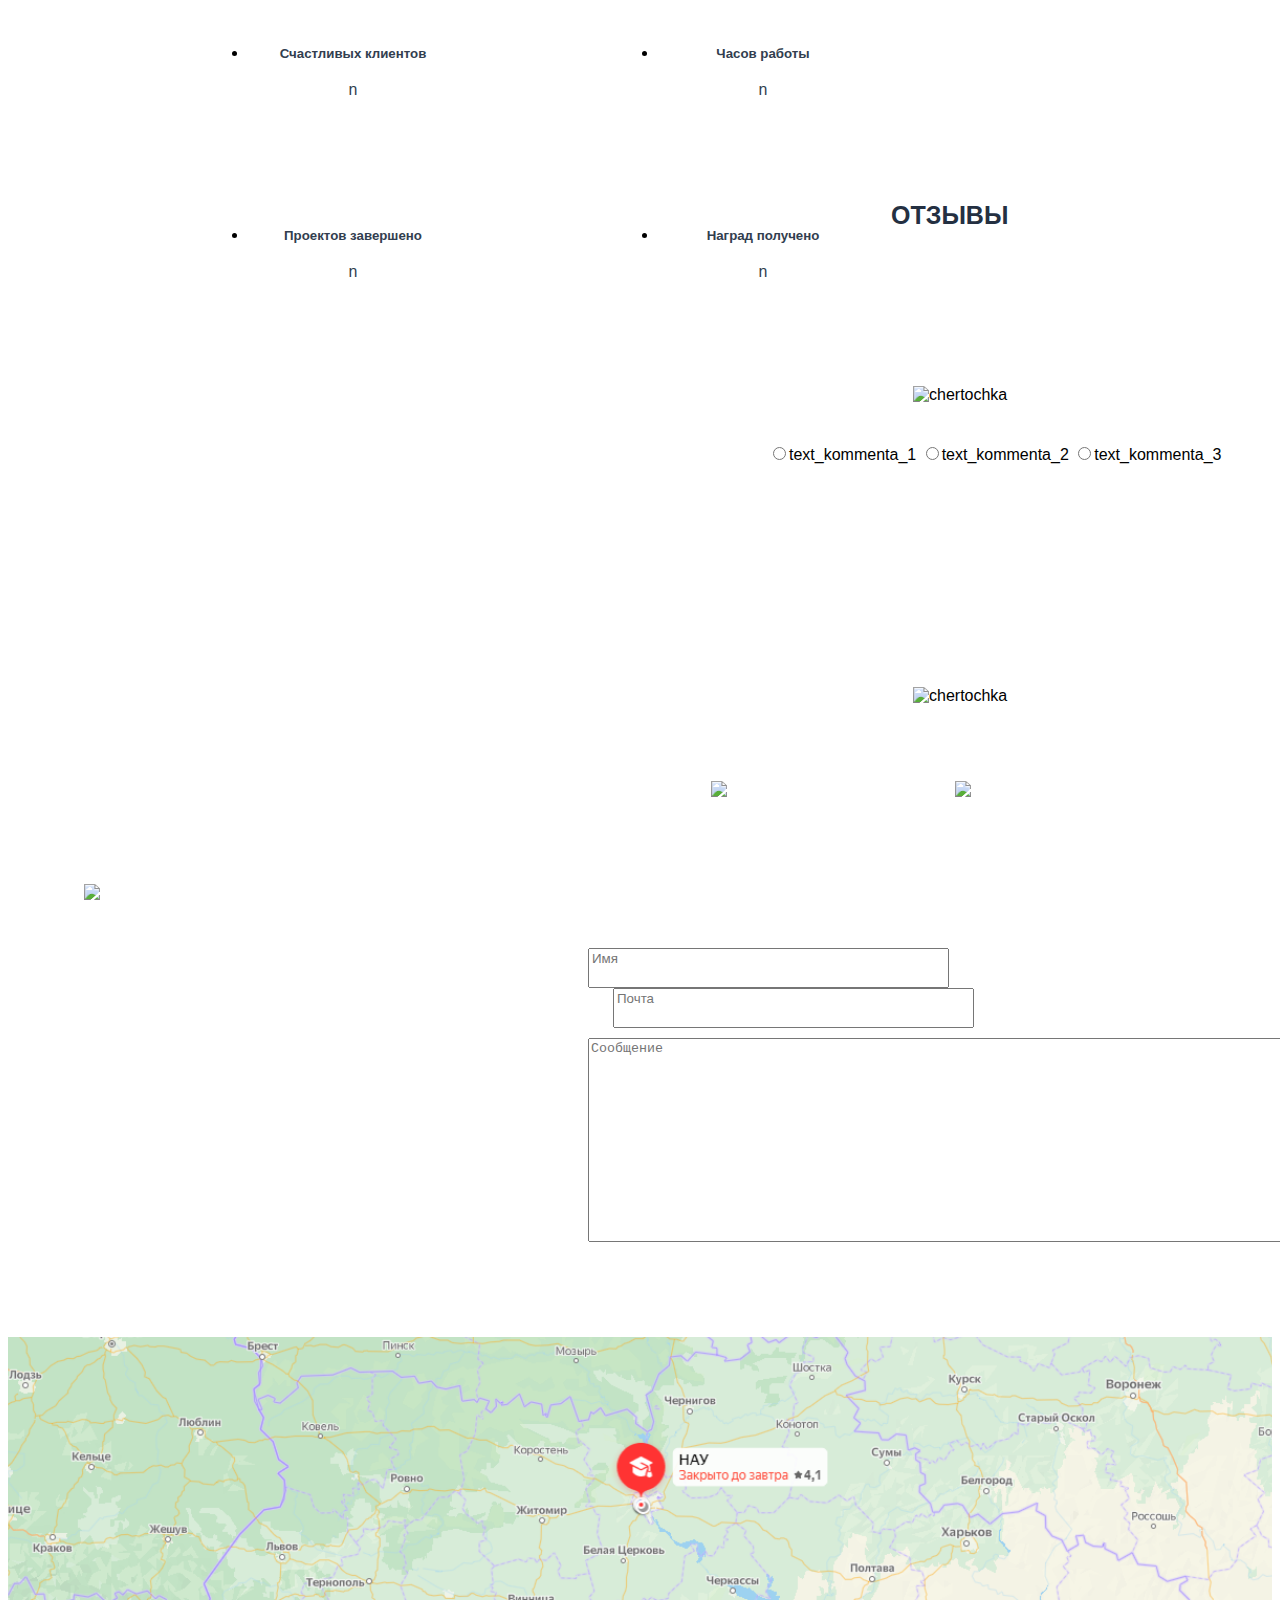
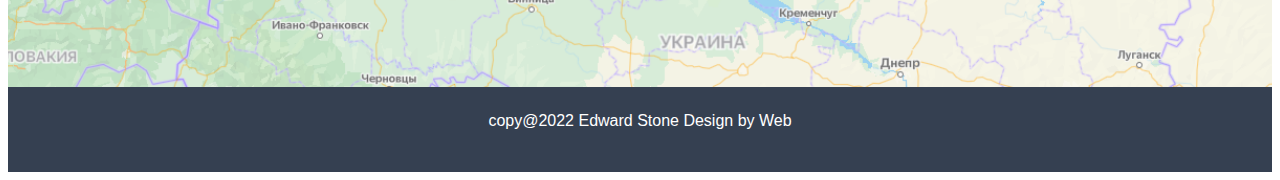
==== commit 5110e7e5: "Add files via upload" ====
--- a/source/index.html
+++ b/source/index.html
@@ -193,20 +193,18 @@
         </div>
         </div>
         <h3>ОСТАВЬТЕ МНЕ СООБЩЕНИЕ</h3>
-        <input type="text" name="text_input" placeholder="Имя">
-        <input type="text" name="text_input" placeholder="Почта">
-        <textarea name="name1" id="1" cols="30" rows="10" placeholder="Сообщение"></textarea>
-        <input type="submit" value="Отправить">
-        
-        
-           
-       </div>
+        <div class="blocki_dlya_texta">
+        <input class="text1" type="text" name="text_input" placeholder="Имя">
+        <input class="text2" type="text" name="text_input" placeholder="Почта">
+        </div>
+        <textarea class="text3" name="name1" id="1" cols="30" rows="10" placeholder="Сообщение"></textarea>
+        <input class="text4" type="submit" value="Отправить">
+        </div>
+        
+        
        
        <div class="map">
-           
-            <a target="_blank" href="https://www.google.com/maps/place/Nahui,+08270,+Перу/@-14.4098411,-71.3165001,14z/data=!3m1!4b1!4m5!3m4!1s0x91692f289ed899f9:0x478a165988814b94!8m2!3d-14.409842!4d-71.2989905"><img src="img/%D0%A1%D0%BD%D0%B8%D0%BC%D0%BE%D0%BA%20%D1%8D%D0%BA%D1%80%D0%B0%D0%BD%D0%B0%202022-01-05%20151929.png" alt="kartinka">
-           </a>
-           
+           <p></p>
        </div>
           
        
--- a/source/css/style.css
+++ b/source/css/style.css
@@ -391,7 +391,7 @@
 .contacts{
     background: url(../img/%D0%A4%D0%BE%D0%BDdva.jpg) center/cover no-repeat;
     width: 100%;
-    height: 700px;
+    height: 800px;
     margin: 57px 0px 0px 0px;
 }
 
@@ -454,4 +454,77 @@
 
 .three{
     margin-bottom: 15px;
+}
+
+
+.ikonki3{
+    height: 140px;
+}
+
+
+.contacts h3{
+    color: white;
+    padding: 0px 0px 0px 820px;
+    font-weight: 600;
+    font-size: 17px;
+}
+
+
+.map{
+    background: url(../img/karta.png) center/cover no-repeat;
+    width: 100%;
+    height: 350px;
+}
+
+
+.nadpis{
+    height: 60px;
+    width: 100%;
+    background: #354051;
+    text-align: center;
+    color: white;
+    padding-top: 25px;
+}
+
+
+
+.blocki_dlya_texta{
+    margin-left: 580px;
+    margin-top: 25px;
+}
+
+.text1{
+    
+    padding-right: 178px;
+    padding-bottom: 20px;
+}
+
+
+.text2{
+    margin-left: 25px;
+    padding-right: 178px;
+    padding-bottom: 20px;
+}
+
+
+.text3{
+    display: block;
+    margin-left: 580px;
+    margin-top: 10px;
+    padding-bottom: 50px;
+    padding-right: 498px;
+}
+
+
+.text4{
+    display: block;
+    margin-left: 895px;
+    margin-top: 30px;
+    height: 30px;
+    width: 100px;
+    text-align: center;
+    background: none;
+    color: white;
+    border: 2px solid white;
+    border-radius: 5px;
 }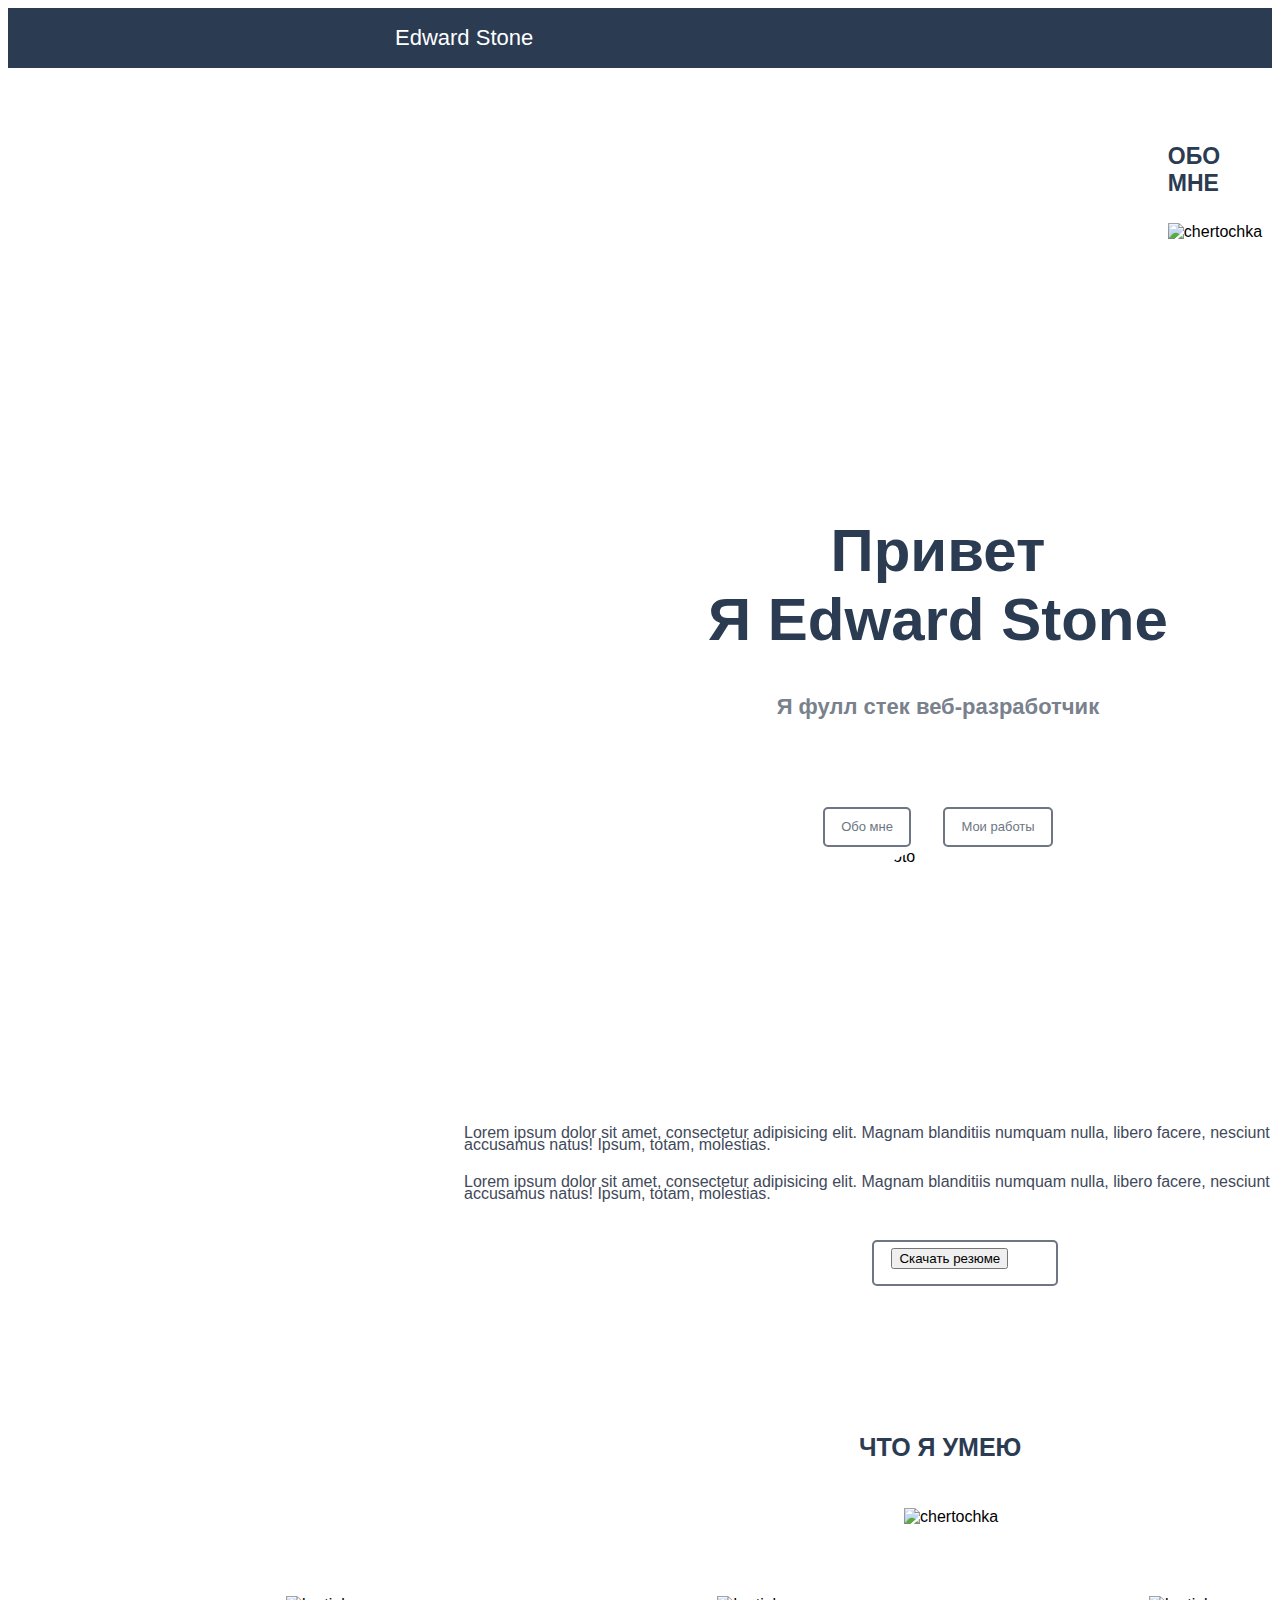
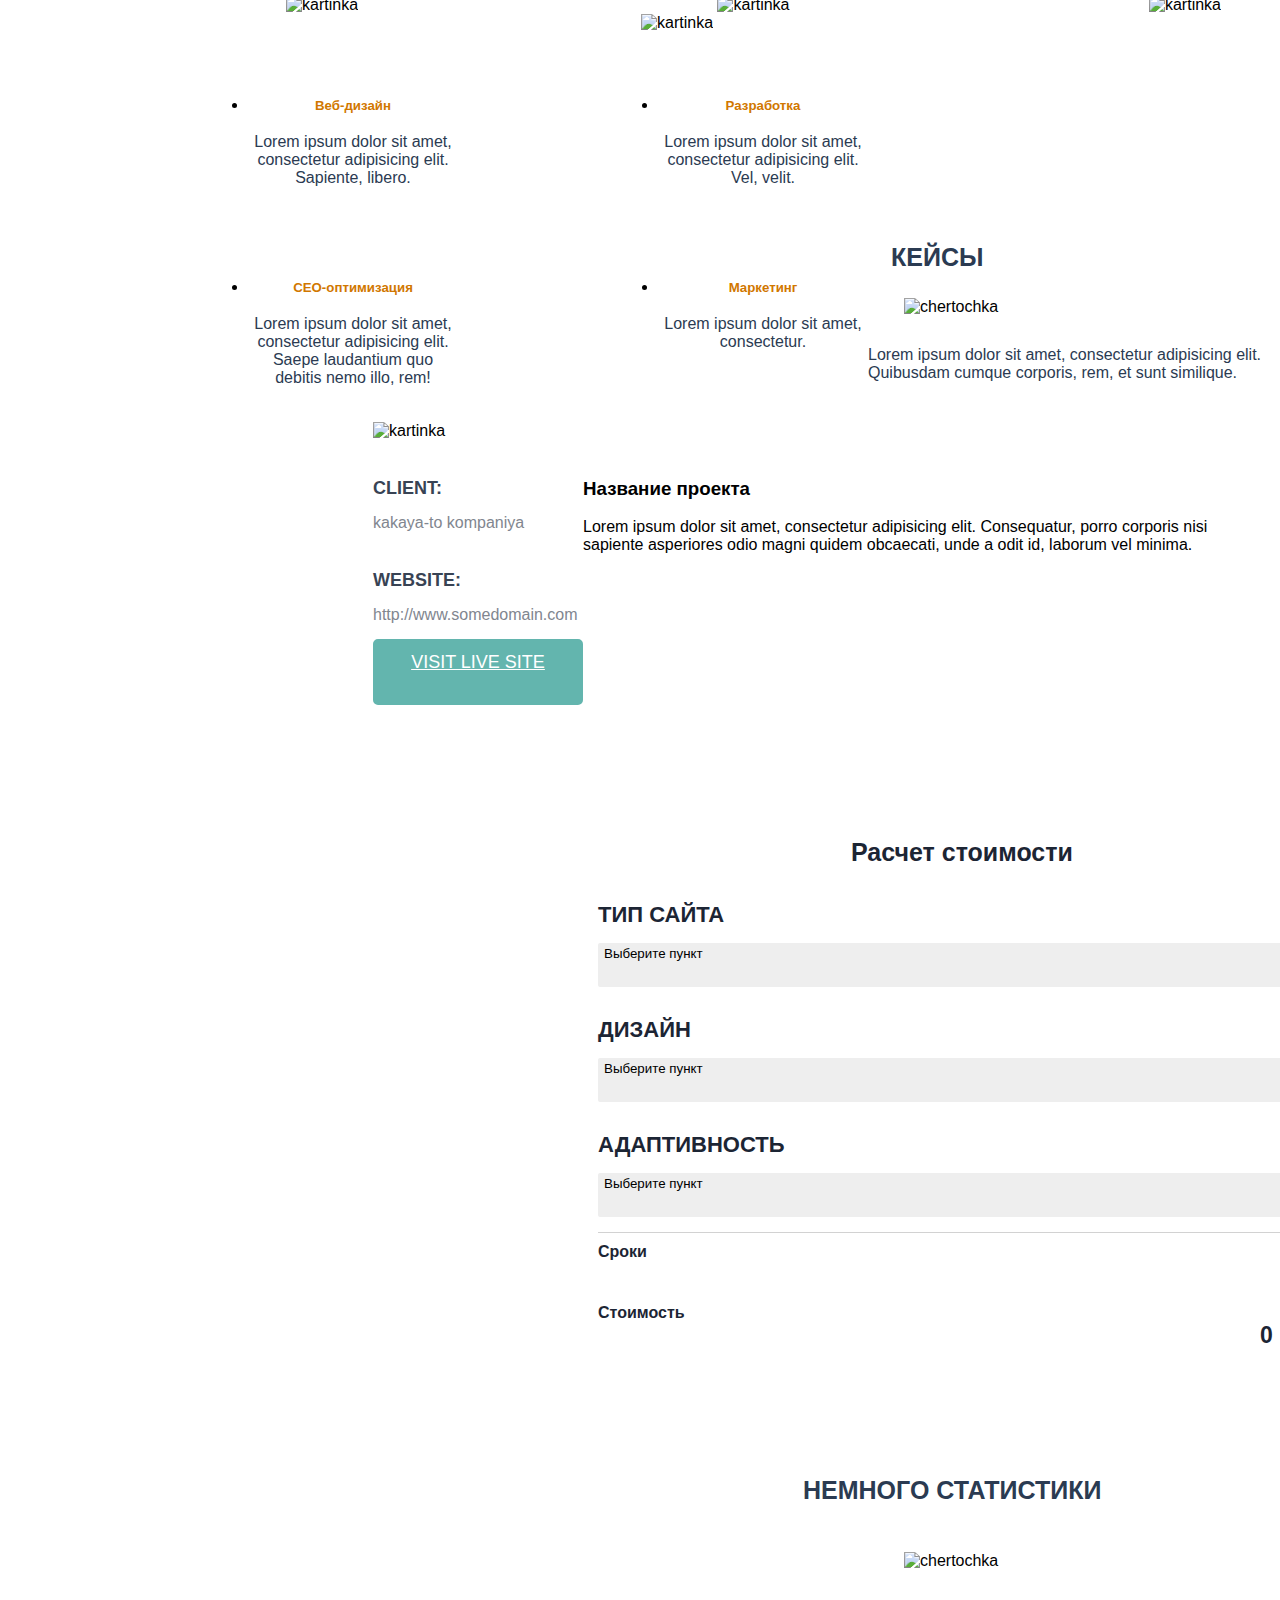
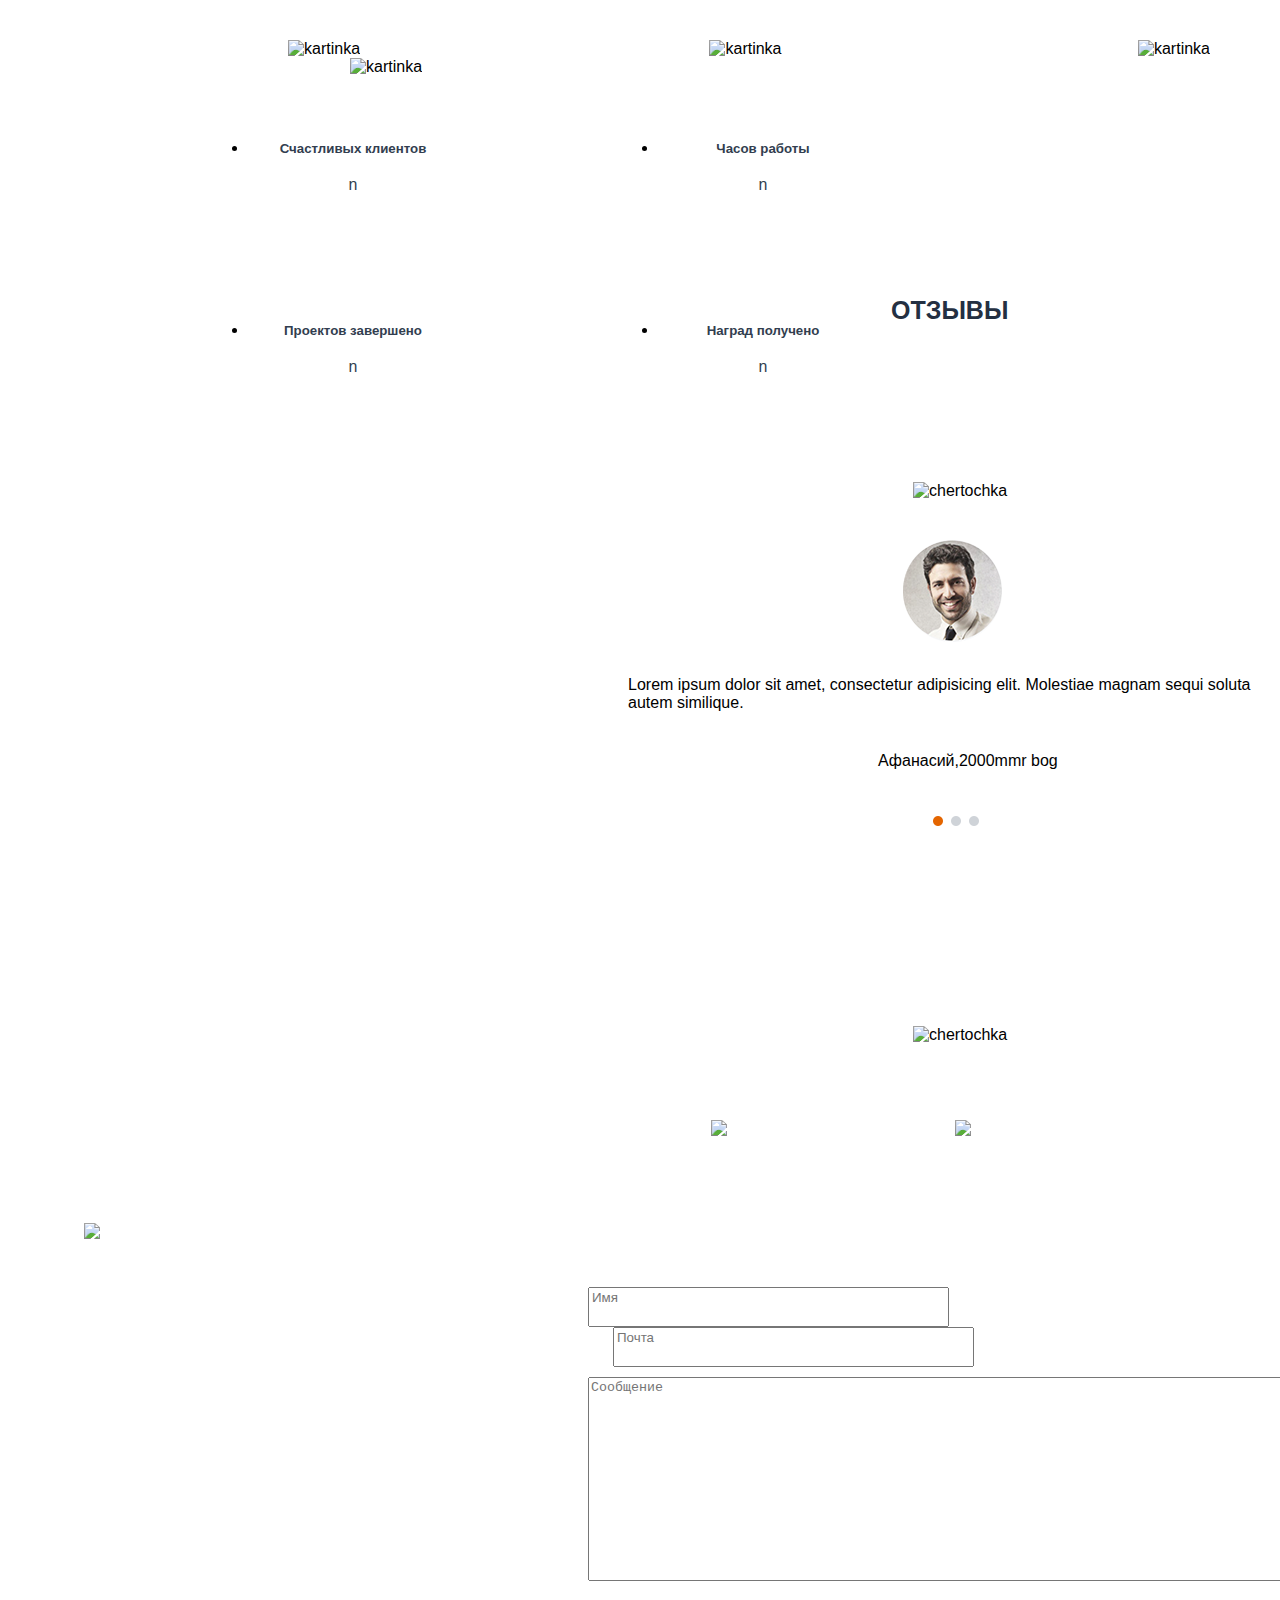
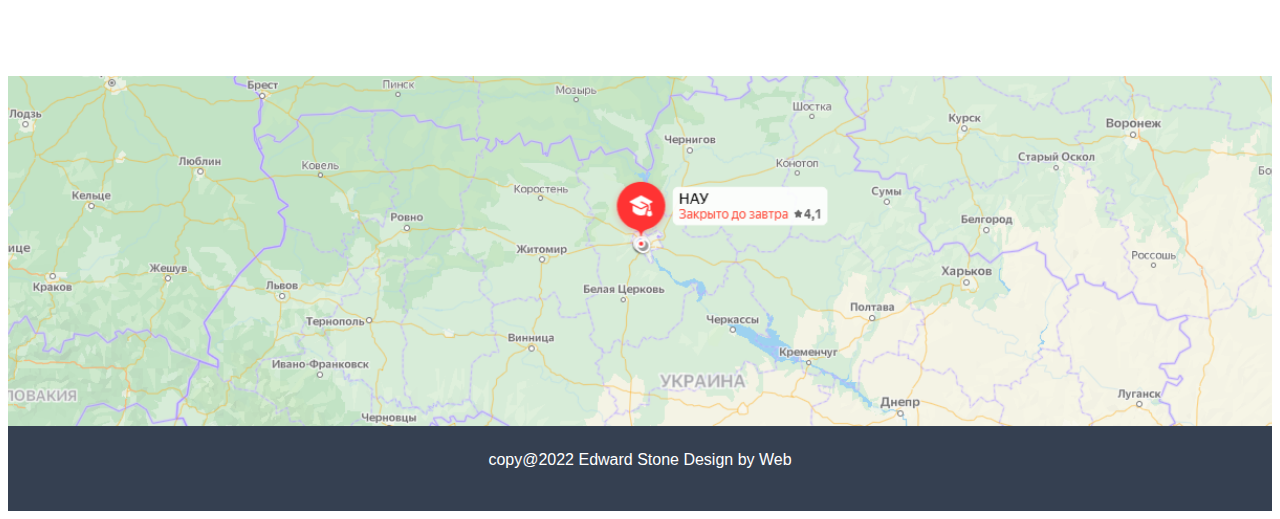
==== commit 8f9059c0: "Add files via upload" ====
--- a/source/index.html
+++ b/source/index.html
@@ -103,29 +103,29 @@
         <h2>Расчет стоимости</h2>
        <div class="list">
           <h3>Тип сайта</h3>
-           <select name="List1" id="List">
+           <select class="spisok1" name="List1" id="List">
            <option value="Выберите пункт" selected="" disabled="">Выберите пункт</option>
             <option value="Сайт-визитка" >Сайт-визитка</option>
             <option value="Корпоративный сайт">Корпоративный сайт</option>
             <option value="Лендинг">Лендинг</option>
         </select>
         <h3>Дизайн</h3>
-         <select name="List2" id="List">
+         <select class="spisok2" name="List2" id="List">
            <option value="Выберите пункт" selected="" disabled="">Выберите пункт</option>
             <option value="Opt1">Opt1</option>
             <option value="Opt2">Opt2</option>
             <option value="Opt3">Opt3</option>
         </select>
         <h3>Адаптивность</h3>
-        <select name="List3" id="List"> mn
+        <select class="spisok3" name="List3" id="List">
            <option value="Выберите пункт" selected="" disabled="">Выберите пункт</option>
             <option value="Opt1">Opt1</option>
             <option value="Opt2">Opt2</option>
             <option value="Opt3">Opt3</option>
         </select>
-        
-        <p class="firstp">Сроки 0</p>
-        <p class="secondp">Стоимость 0</p>
+        <img class="liniya" src="img/%D0%BB%D0%B8%D0%BD%D0%B8%D1%8F%20%D0%BF%D0%BE%D0%B4%D0%B8%D1%82%D0%BE%D0%B3%D0%B0.png" alt="">
+        <p class="firstp">Сроки <span class="span1"> 0</span></p>
+        <p class="secondp">Стоимость <span class="span2"> 0 </span></p>
         </div>
     </div>
        
@@ -163,10 +163,13 @@
       <h2>ОТЗЫВЫ</h2>
       <img class="cherto4ka3" src="img/%D0%A7%D0%B5%D1%80%D1%82%D0%B0%20%D0%B7%D0%B0%D0%B3%D0%BE%D0%BB%D0%BE%D0%B2%D0%BA%D0%B0.png" alt="chertochka">
       <div class="comm">
-      <input type="radio" name="text_input1" value="1">text_kommenta_1  
-      <input type="radio" name="text_input1" value="2">text_kommenta_2  
-      <input type="radio" name="text_input1" value="3">text_kommenta_3  
-      </div>  
+      <img src="img/%D1%84%D0%BE%D1%82%D0%BA%D0%B0komm.png" alt=""> 
+      </div>
+      <p class="komment1">Lorem ipsum dolor sit amet, consectetur adipisicing elit. Molestiae magnam sequi soluta autem similique.</p>
+      <p class="komment2">Афанасий,2000mmr bog</p>
+      <img class="to4ka1" src="img/%D0%9E%D1%80%D0%B0%D0%BD%D0%B6.png" alt="">
+      <img class="to4ka2" src="img/%D0%9E%D1%80%D0%B0%D0%BD%D0%B6%20%D0%BA%D0%BE%D0%BF%D0%B8%D1%8F.png" alt="">
+      <img class="to4ka2" src="img/%D0%9E%D1%80%D0%B0%D0%BD%D0%B6%20%D0%BA%D0%BE%D0%BF%D0%B8%D1%8F.png" alt="">
       </div>
    
     
--- a/source/css/style.css
+++ b/source/css/style.css
@@ -40,6 +40,7 @@
     width: 100%;
     height: calc(100% - 60px);
     background: url(../img/fon.jpg) center/cover no-repeat;
+    box-shadow: 0px 2px 20px #000 inset;
 }
 
 
@@ -272,7 +273,34 @@
 }
 
 .list{
-    margin: 35px 0px 0px 490px;
+    margin: 35px 0px 0px 590px;
+    font-weight: 600;
+}
+
+.spisok1{
+    padding-right: 600px;
+    padding-bottom: 23px;
+    border: 2px solid #eeeeee;
+    background-color: #eeeeee;
+    border-radius: 2px;
+}
+
+
+.spisok2{
+    padding-right: 630px;
+    padding-bottom: 23px;
+    border: 2px solid #eeeeee;
+    background-color: #eeeeee;
+    border-radius: 2px;
+}
+
+
+.spisok3{
+    padding-right: 630px;
+    padding-bottom: 23px;
+    border: 2px solid #eeeeee;
+    background-color: #eeeeee;
+    border-radius: 2px;
 }
 
 
@@ -282,16 +310,29 @@
     margin-bottom: 15px;
     text-transform: uppercase;
     font-size: 22px;
-}
+    font-weight: 600;
+}
+
+.liniya{
+    display: block;
+    margin: 15px 0px 0px 0px;
+    width: 752px;
+}
+
+.span1{
+    margin-left: 694px;
+    font-size: 23px;
+}
+
+
+.span2{
+    margin-left: 662px;
+    font-size: 23px;
+}
+
 
 .firstp{
-    text-decoration: overline ;
-    text-decoration-color: #d1d1d1;
-    text-decoration-style:solid;
-}
-
-.firstp{
-    margin-top: 60px;
+    margin-top: 10px;
     color: #1c2534;
     
 }
@@ -384,7 +425,33 @@
 
 
 .comm{
-    margin: 40px 0px 0px 760px;
+    margin: 40px 0px 0px 895px;
+}
+
+
+.komment1{
+    margin-top: 30px;
+    margin-left: 620px;
+}
+
+
+.komment2{
+    margin-top: 40px;
+    margin-left: 870px;
+}
+
+
+.to4ka1{
+   float: left;
+   margin-left: 925px;
+   margin-top: 30px; 
+}
+
+
+.to4ka2{
+    float: left;
+    margin-top: 30px; 
+    margin-left: 8px;
 }
 
 
@@ -392,7 +459,7 @@
     background: url(../img/%D0%A4%D0%BE%D0%BDdva.jpg) center/cover no-repeat;
     width: 100%;
     height: 800px;
-    margin: 57px 0px 0px 0px;
+    margin-top: 90px;
 }
 
 
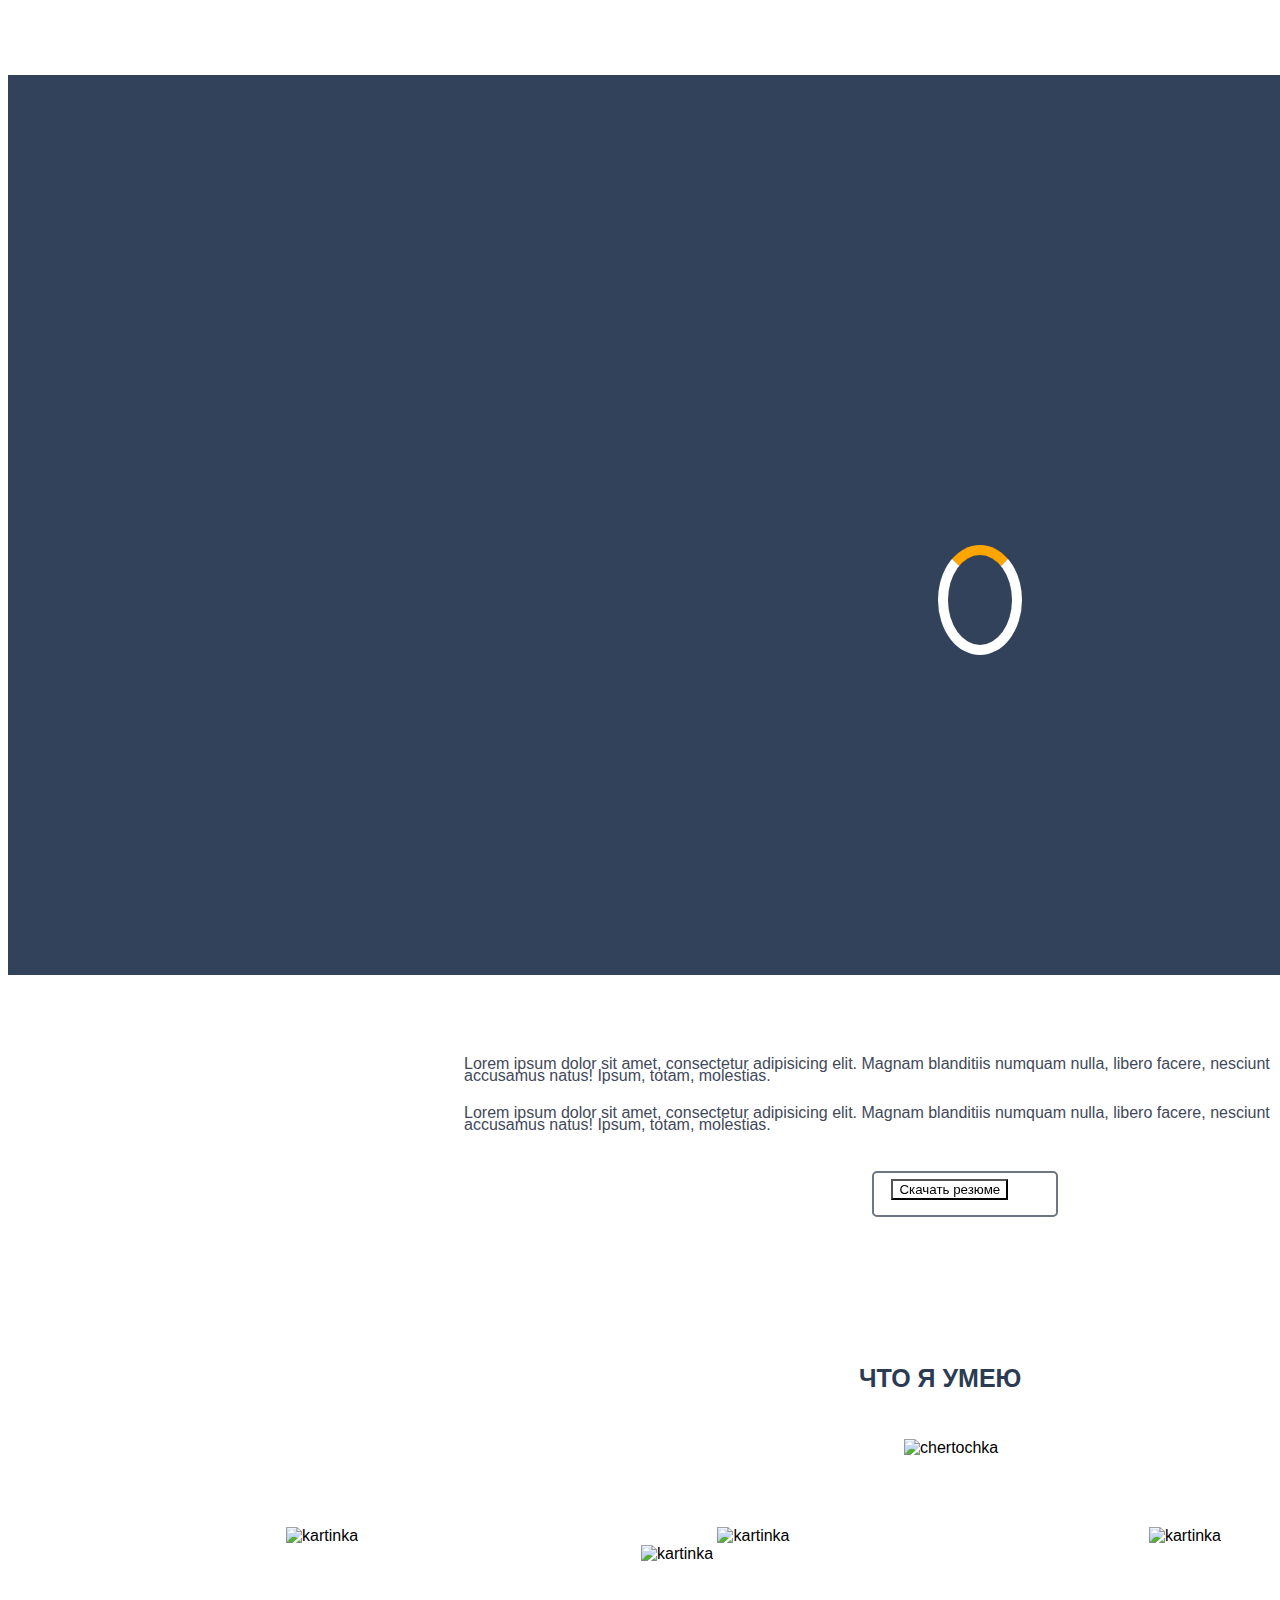
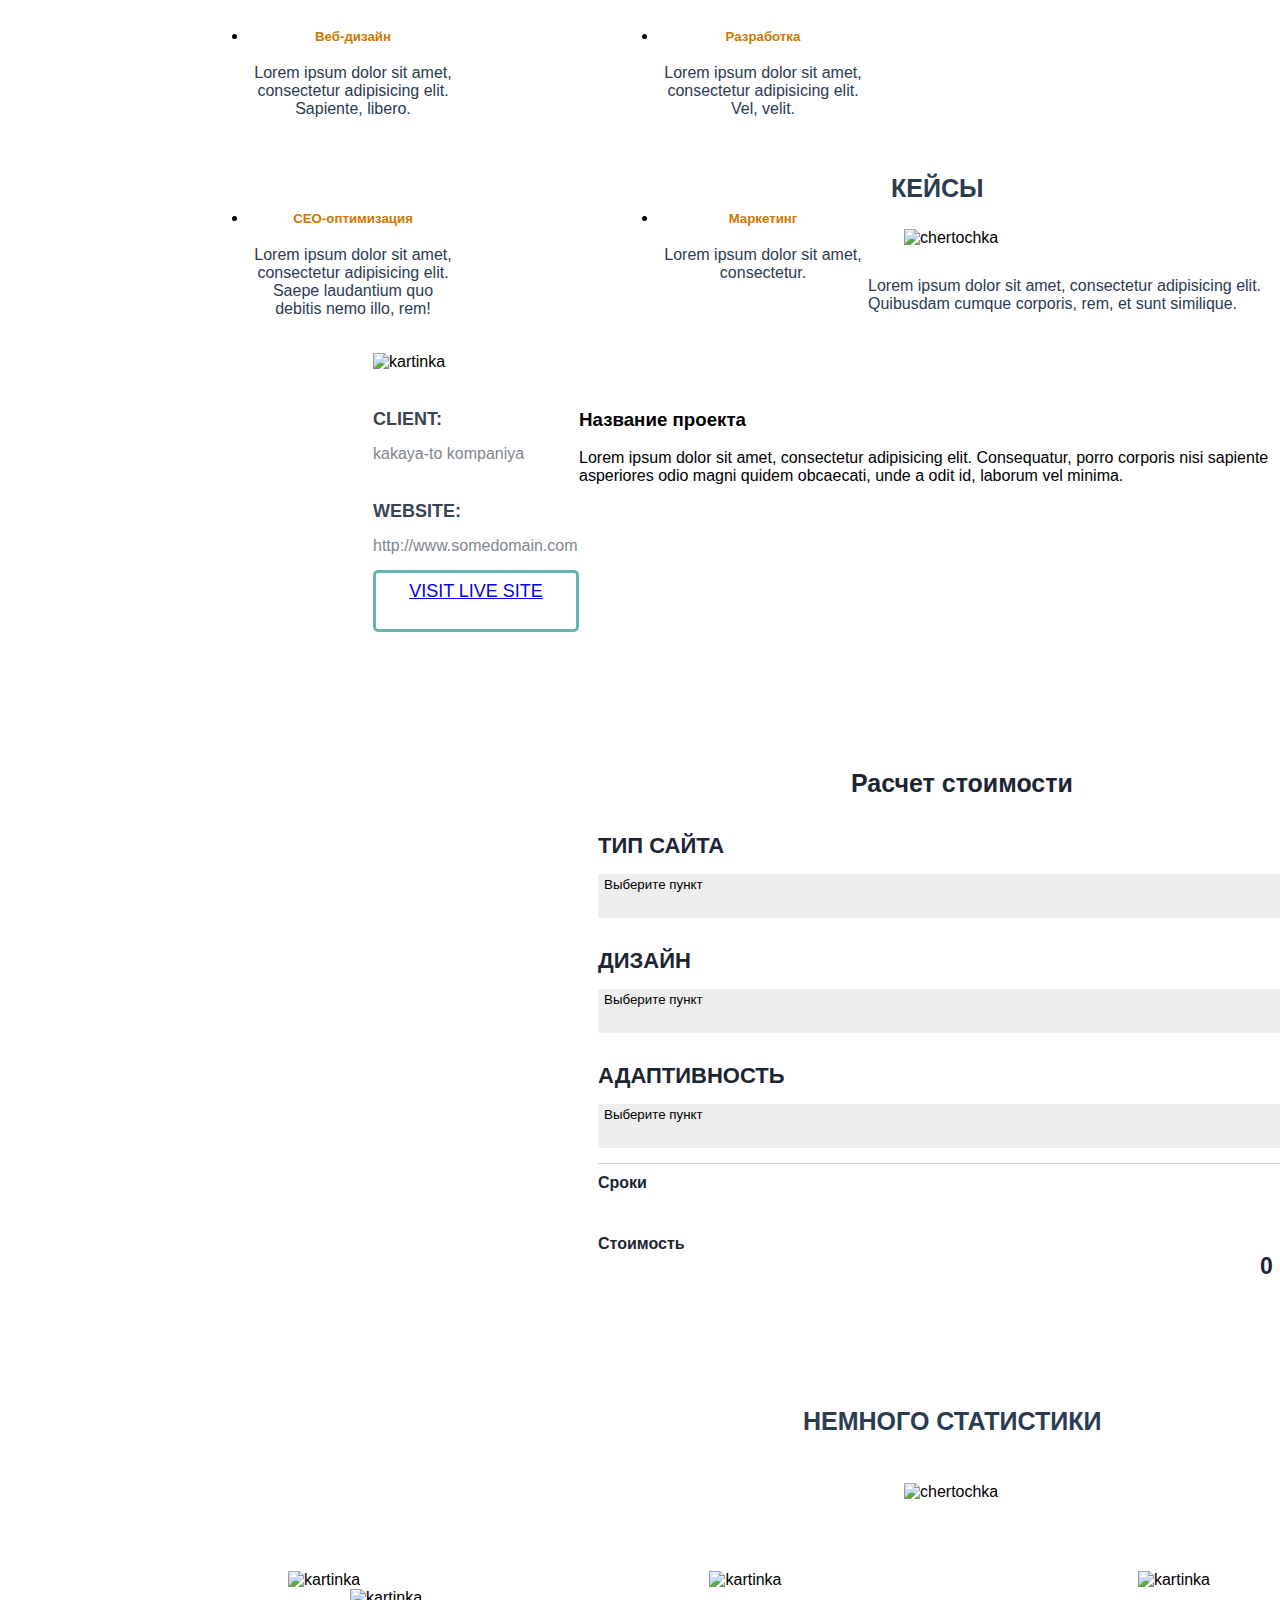
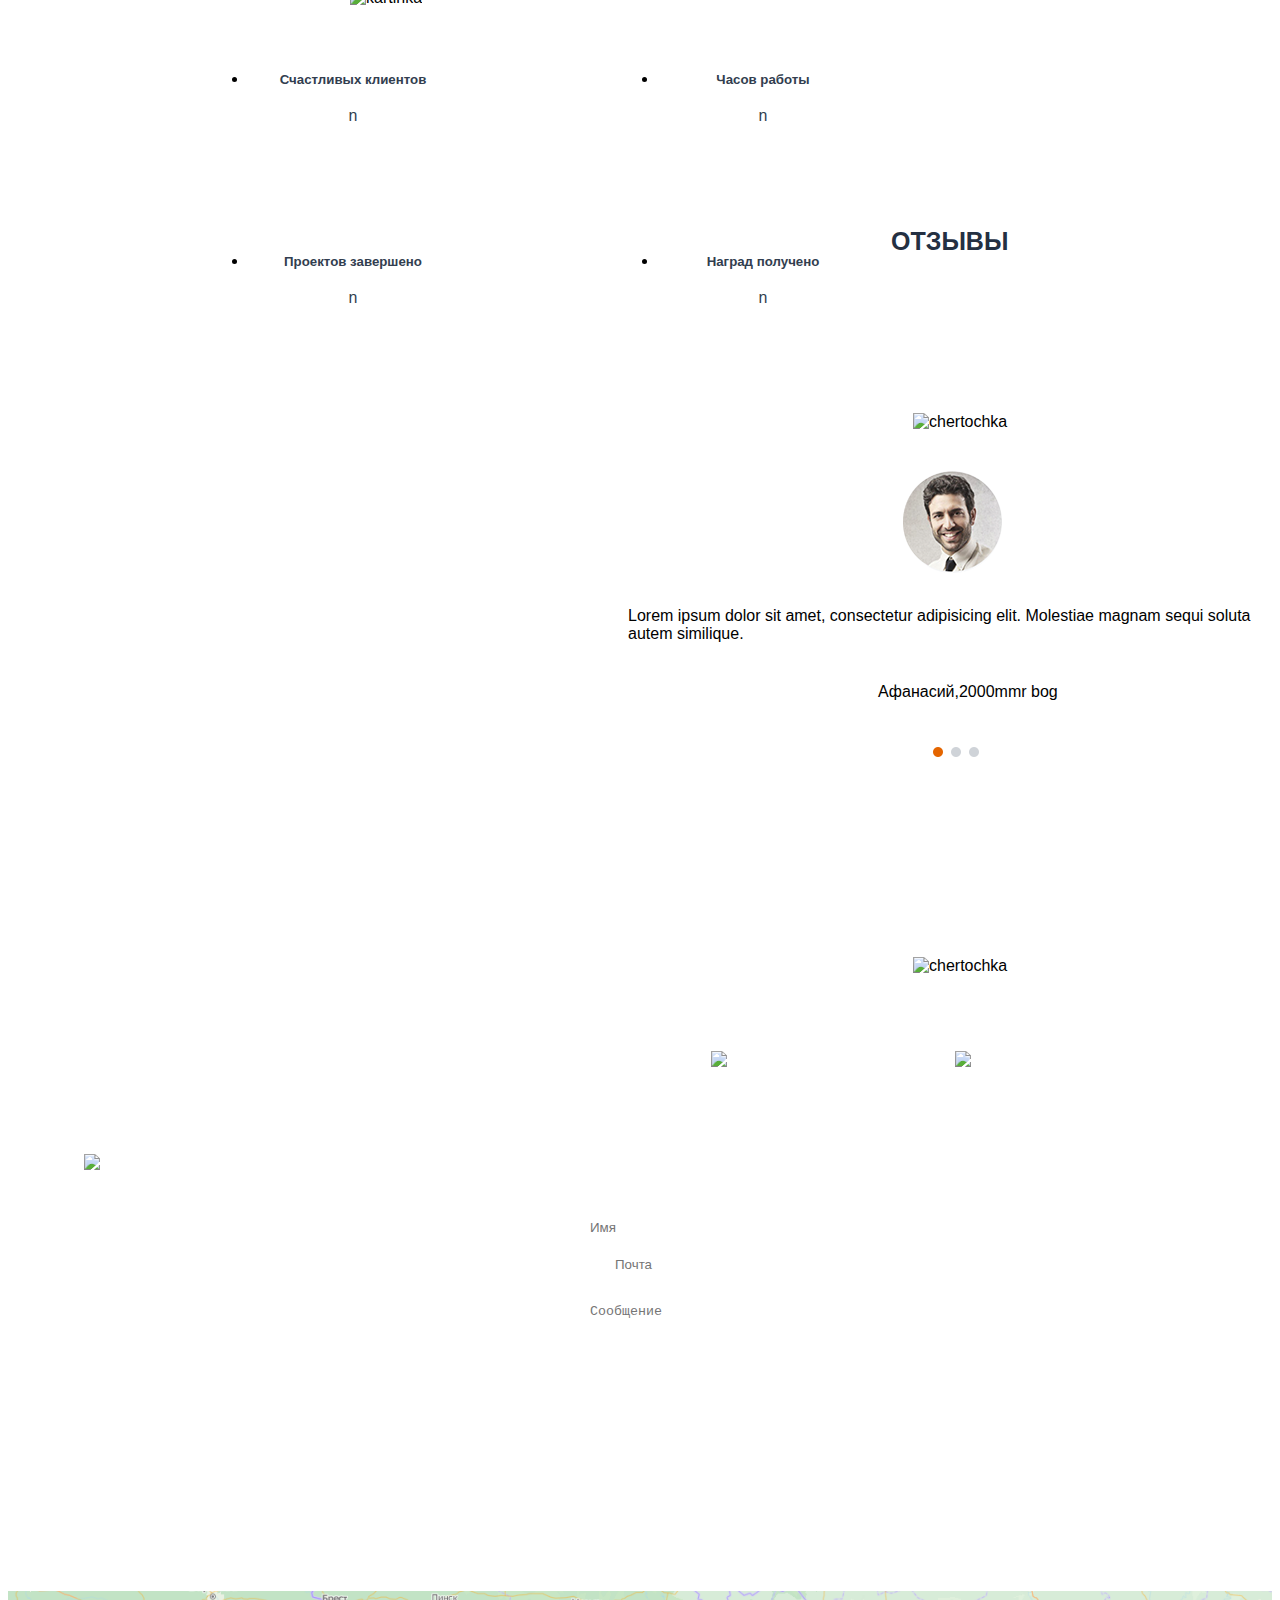
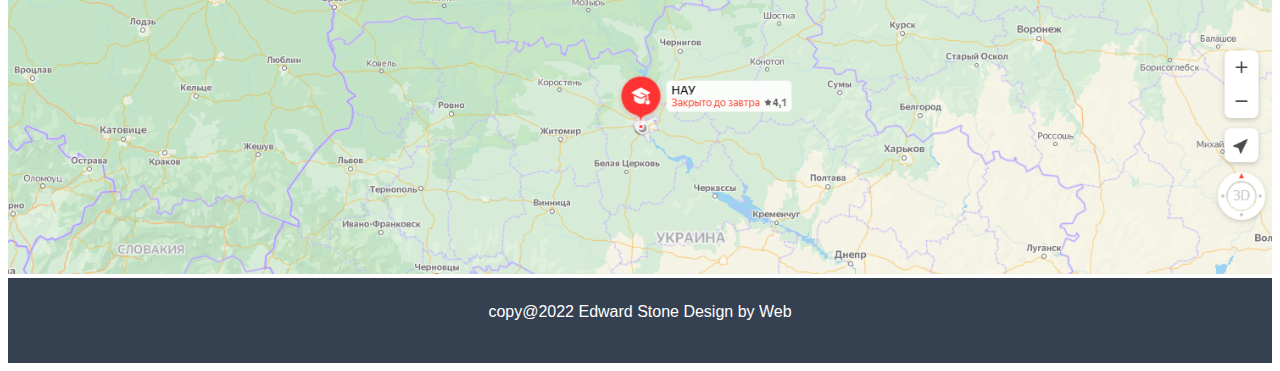
==== commit 10310d26: "Add files via upload" ====
--- a/source/index.html
+++ b/source/index.html
@@ -10,30 +10,38 @@
 </head>
 
 <body>
+  
+  
+   <div class="preloader">
+       <div class="Loader"></div>
+   </div>
+   
+   
     <header> 
         <nav> 
             <div class="logo">Edward Stone</div>
             <div class="menu">
             <ul>
-             <li>Обо мне</li> 
-             <li>Услуги</li>
-             <li>Кейсы</li>
-             <li>Прайс</li>
-             <li>Отзывы</li>
-             <li>Контакты</li>
+             <li><a href="#"> Обо мне</a></li> 
+             <li><a href="#">Услуги</a></li>
+             <li><a href="#">Кейсы</a></li>
+             <li><a href="#">Прайс</a></li>
+             <li><a href="#">Отзывы</a></li>
+             <li><a href="">Контакты</a></li>
             </ul>
             </div>
         </nav>
     </header>
     
     
-    <div class="main"><div class="title_container">
+    <main>
+    <section class="main"><div class="title_container">
         <h1> Привет <br>Я Edward Stone</h1>
         <h4> Я фулл стек веб-разработчик</h4>
-        <input type="submit" value="Обо мне">
-        <input type="submit" value="Мои работы">
-    </div>
-     </div>
+        <input type="button" value="Обо мне">
+        <input type="button" value="Мои работы">
+    </div>
+     </section>
 
       
        <div class="information"> 
@@ -43,7 +51,8 @@
        <p>Lorem ipsum dolor sit amet, consectetur adipisicing elit. Magnam blanditiis numquam nulla, libero facere, nesciunt accusamus natus! Ipsum, totam, molestias.</p>
        <p>Lorem ipsum dolor sit amet, consectetur adipisicing elit. Magnam blanditiis numquam nulla, libero facere, nesciunt accusamus natus! Ipsum, totam, molestias.</p>
        <div class="skachat"><img src="img/%D0%B8%D0%BA%D0%BE%D0%BD%D0%BA%D0%B0.png" alt="">
-       <input type="submit" value="Скачать резюме"></div>
+       <button type="submit">Скачать резюме</button>
+    </div>
     </div>
     
     
@@ -197,18 +206,20 @@
         </div>
         <h3>ОСТАВЬТЕ МНЕ СООБЩЕНИЕ</h3>
         <div class="blocki_dlya_texta">
-        <input class="text1" type="text" name="text_input" placeholder="Имя">
+        <input class="text1" type="text"  name="text_input" placeholder="Имя"  >
         <input class="text2" type="text" name="text_input" placeholder="Почта">
         </div>
         <textarea class="text3" name="name1" id="1" cols="30" rows="10" placeholder="Сообщение"></textarea>
-        <input class="text4" type="submit" value="Отправить">
+        <button class="text4" type="submit">Отправить</button>
         </div>
         
         
        
        <div class="map">
-           <p></p>
+       <a href="https://www.google.com/maps/place/Киев,+02000/@50.5307547,30.5871417,9.53z/data=!4m5!3m4!1s0x40d4cf4ee15a4505:0x764931d2170146fe!8m2!3d50.4501!4d30.5234"><img class="mapa" src="img/karta.png" alt=""></a>
        </div>
+         
+         
           
        
        <footer class="nadpis"> 
@@ -220,5 +231,7 @@
        
        
     </footer>
+    </main>
+
 </body>
 </html>--- a/source/css/style.css
+++ b/source/css/style.css
@@ -7,6 +7,7 @@
     width: 100%;
     height: 60px;
     background: #2b3b52;
+    position: fixed;
 }
 
 
@@ -16,6 +17,19 @@
     line-height: 60px;
     margin-left: 387px;
     float: left;
+    -webkit-animation: coming ease 2s;
+    -o-animation: coming ease 2s;
+    animation: coming ease 2s;
+}
+
+@keyframes coming{
+    from{
+        opacity: 0;
+    }
+    
+    to{
+        opacity: 1;
+    }
 }
 
 
@@ -23,6 +37,24 @@
     float: left;
     padding-left: 429px;
     
+}
+
+
+@keyframes tophsift{
+    from{
+        opacity: 0;
+        margin-top: -80px;
+    }
+    
+    to{
+        opacity: 1;
+        margin-top: 0px;
+    }
+}
+
+main{
+    width: 100%;
+    height: 100%;
 }
 
 
@@ -33,21 +65,71 @@
     margin-right: 39px;
     font-size: 14px;
     text-transform: uppercase;
+    -webkit-animation: tophsift 0.5s ease forwards;
+    -o-animation: tophsift 0.5s ease forwards;
+    animation:tophsift 0.5s ease forwards;
+    opacity: 0;
+}
+
+
+.menu li:nth-child(2){
+    animation-delay: 0.5s;
+}
+
+.menu li:nth-child(3){
+    animation-delay: 1s;
+}
+
+.menu li:nth-child(4){
+    animation-delay: 1.5s;
+}
+
+.menu li:nth-child(5){
+    animation-delay: 2s;
+}
+
+.menu li:nth-child(6){
+    animation-delay: 2.5s;
 }
 
 
 .main{
     width: 100%;
-    height: calc(100% - 60px);
+    height: 100%;
     background: url(../img/fon.jpg) center/cover no-repeat;
     box-shadow: 0px 2px 20px #000 inset;
 }
 
+.menu li a:visited{
+    color: white;
+    
+}
+
+
+.menu li a{
+    transition: all 0.2s;
+    color: white;
+    transform: scale(1);
+    display: inline-block;
+}
+
+.menu li a:hover{
+    color: #f99511;
+    
+}
+
+.menu li a:active{
+    transform:scale(1.1);
+}
+
 
 .title_container{
     float: left;
     margin: 332px 0px 0px 700px;
     text-align: center;
+    -webkit-animation: titlemove ease 1.3s forwards;
+    -o-animation: titlemove ease 1.3s forwards;
+    animation: titlemove ease 1.3s forwards;
 }
 
 
@@ -75,6 +157,35 @@
     font-size: 13px;
     padding: 0px 16px;
     margin: 57px 14px 0px 14px;
+}
+
+
+.title_container input{
+    transition: all 0.2s;
+    transform: scale(1);
+}
+
+
+.title_container input:hover{
+    background: #2b3b52;
+    color: white;
+}
+
+.title_container input:active{
+    transform: scale(1.1);
+}
+
+
+@keyframes titlemove{
+    from{
+        opacity: 0;
+        margin-left: -1000px;
+    }
+    
+    to{
+        opacity: 1;
+        margin-left: 700px;
+    }
 }
 
 
@@ -104,6 +215,12 @@
 }
 
 
+.information button{
+    background: none;
+}
+
+
+
 .information p{
     
     line-height: 12px;
@@ -121,14 +238,49 @@
     padding: 6px 13px ;
     margin: 40px 0px 0px 864px;
     color: #6d7682;
+    position: relative;
+    overflow: hidden;
+    z-index: 1;
+    -webkit-transition: color 150ms ease-in-out;
+    transition: color 150ms ease-in-out;
+}
+
+
+.skachat:after{
+  content: '';
+  position: absolute;
+  display: block;
+  top: 0;
+  left: 50%;
+  -webkit-transform: translateX(-50%);
+          transform: translateX(-50%);
+  width: 0;
+  height: 100%;
+  background: #6d7682;
+  z-index: -1;
+  -webkit-transition: width 150ms ease-in-out;
+  transition: width 150ms ease-in-out;
+}
+
+
+.skachat:hover{
+    color: #fff;
+}
+
+.skachat:hover:after{
+    width:110%;
 }
 
 
 .my_skills_container{
     width: 100%;
     height: 400px;
-    background: url(../img/%D0%BA%D0%B0%D1%80%D1%82%D0%B8%D0%BD%D0%BA%D0%B0%20%D1%84%D0%BE%D0%BD%D0%B0.jpg) center/cover no-repeat;
+    background: url(../img/%D0%BA%D0%B0%D1%80%D1%82%D0%B8%D0%BD%D0%BA%D0%B0%20%D1%84%D0%BE%D0%BD%D0%B0.jpg);
     margin: 57px 0px 0px 0px;
+    background-attachment: fixed;
+    background-position: center;
+    background-repeat: no-repeat;
+    background-size: cover;
 }
 
 
@@ -251,16 +403,22 @@
 .livessulka{
     display: block;
     margin: 15px 0px 0px 365px;
-    border: 5px solid #63b5ae;
-    background: #63b5ae;
+    border:  solid #63b5ae; 
     border-radius: 5px;
     padding: 8px 0px;
     width: 200px;
     height: 40px;
-    color: white;
     text-align: center;
     font-weight: 500;
     font-size: 18px;
+    -webkit-transition: box-shadow 300ms ease-in-out, color 300ms ease-in-out;
+    transition: box-shadow 300ms ease-in-out, color 300ms ease-in-out;
+}
+
+
+.cases_container a:hover{
+    box-shadow: 0 0 40px 40px #63b5ae inset;
+    color: white;
 }
 
 
@@ -346,6 +504,10 @@
     height: 400px;
     background: url(../img/%D1%84%D0%BE%D0%BD.jpg) center/cover no-repeat;
     margin: 57px 0px 0px 0px;
+    background-attachment: fixed;
+    background-position: center;
+    background-repeat: no-repeat;
+    background-size: cover;
 }
 
 .statistik h2{
@@ -460,7 +622,9 @@
     width: 100%;
     height: 800px;
     margin-top: 90px;
-}
+    
+}
+
 
 
 .contacts h2{
@@ -537,10 +701,11 @@
 }
 
 
-.map{
-    background: url(../img/karta.png) center/cover no-repeat;
+
+
+.mapa{
+    
     width: 100%;
-    height: 350px;
 }
 
 
@@ -592,6 +757,72 @@
     text-align: center;
     background: none;
     color: white;
-    border: 2px solid white;
+    border: 1px solid white;
     border-radius: 5px;
+    box-shadow: inset 0 0 20px rgba(255, 255, 255, 0);
+    outline: 1px solid;
+    outline-color: rgba(255, 255, 255, .5);
+    outline-offset: 0px;
+    text-shadow: none;
+    transition: all 1250ms cubic-bezier(0.19, 1, 0.22, 1);
+}
+
+
+.contacts button:hover{
+  border: 1px solid;
+  box-shadow: inset 0 0 20px rgba(255, 255, 255, .5), 0 0 20px rgba(255, 255, 255, .2);
+  outline-color: rgba(255, 255, 255, 0);
+  outline-offset: 15px;
+  text-shadow: 1px 1px 2px #427388;
+}
+
+
+.blocki_dlya_texta input:focus{
+    box-shadow: 0 0 6px 0 white inset, 0 0 6px 4px white;
+    transition: 0.3s;
+}
+
+.contacts textarea:focus{
+    box-shadow: 0 0 6px 0 white inset, 0 0 6px 4px white;
+    transition: 0.3s;
+}
+
+input,textarea {
+    outline: none;
+    border: none;
+} 
+
+.contacts button:active{
+    transform: scale(1.1);
+}
+
+.preloader{
+    position: fixed;
+    width: 100%;
+    height: 100%;
+    background: #32425b;
+    z-index: 2;
+}
+
+
+.Loader{
+    width: 5%;
+    height: 10%;
+    border: 10px solid white;
+    border-radius: 50%;
+    border-top-color: orange;
+    margin-left: 930px;
+    margin-top: 470px;
+    animation:2s spin infinite linear;
+}
+
+
+@keyframes spin{
+    from{
+        transform: translate(-50%,-50%) rotate(0deg);
+    }
+    
+    to{
+        transform: translate(-50%,-50%) rotate(360deg);
+    }
 }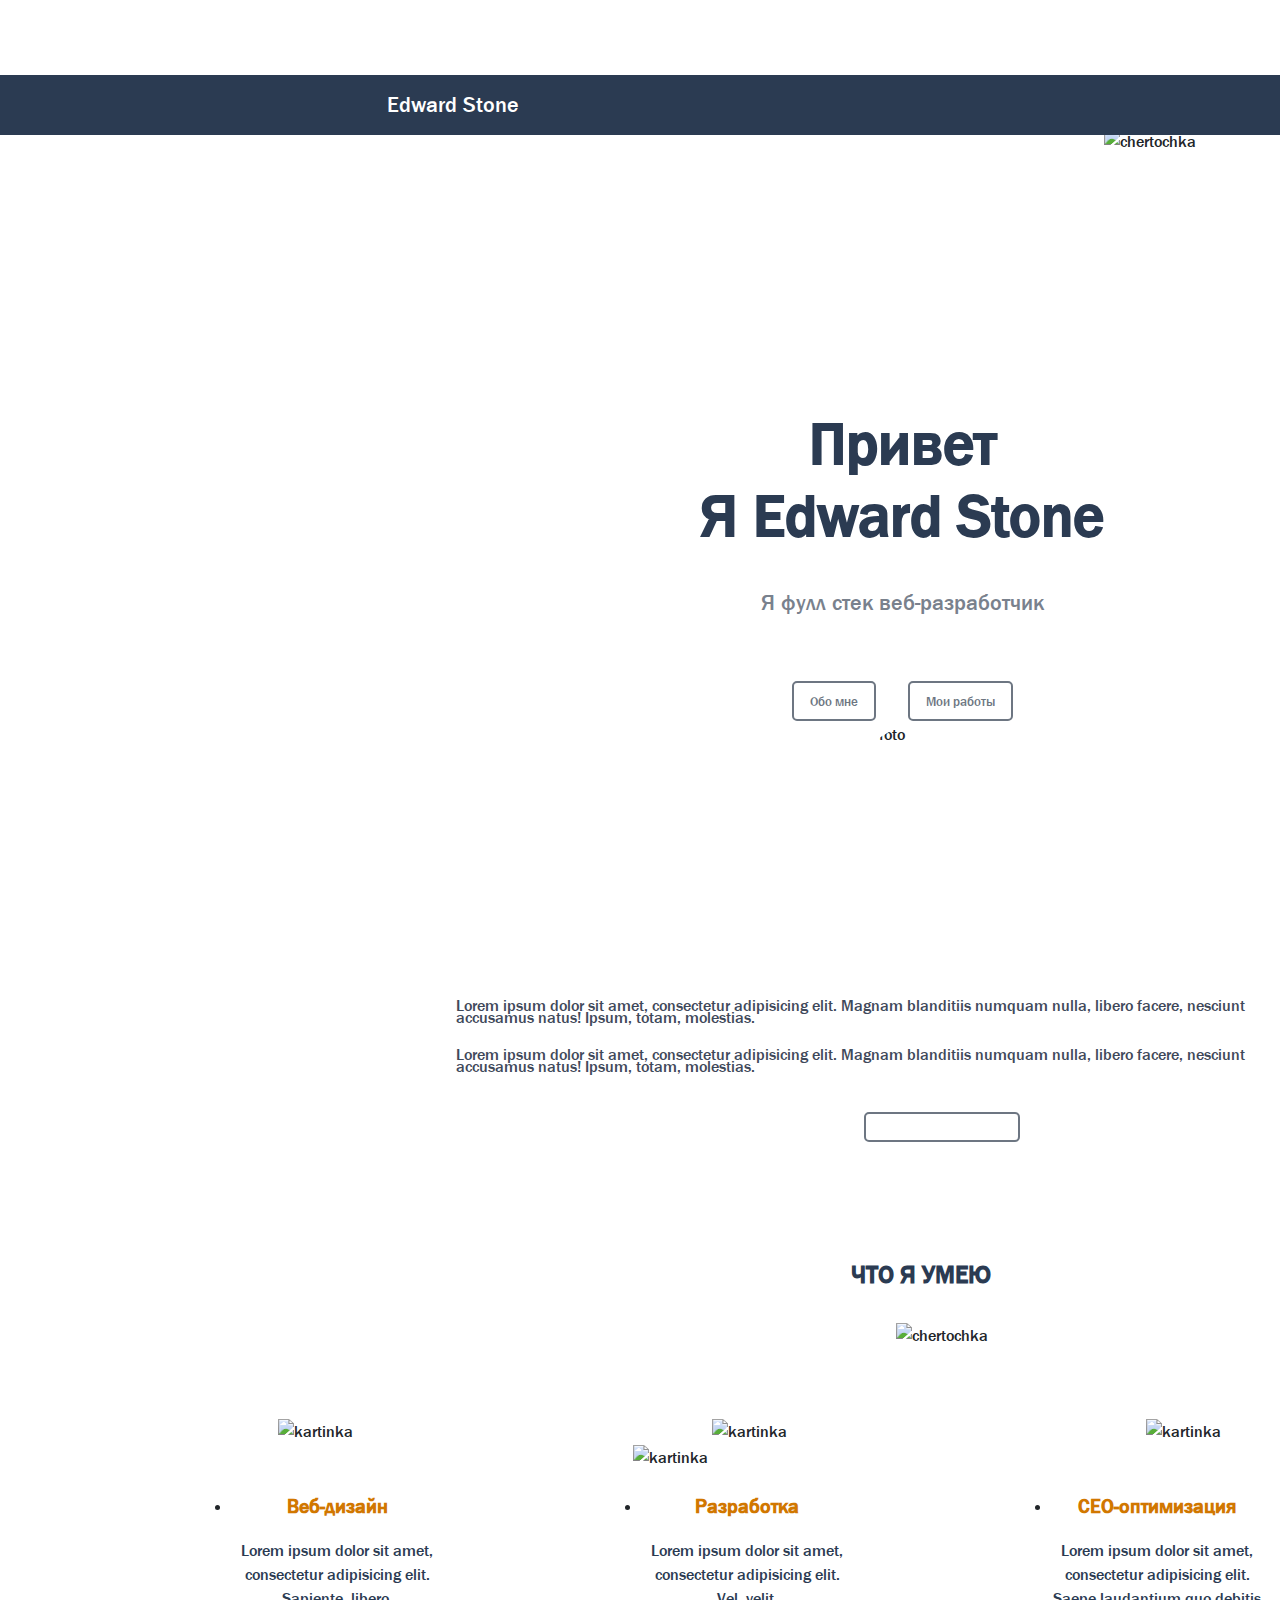
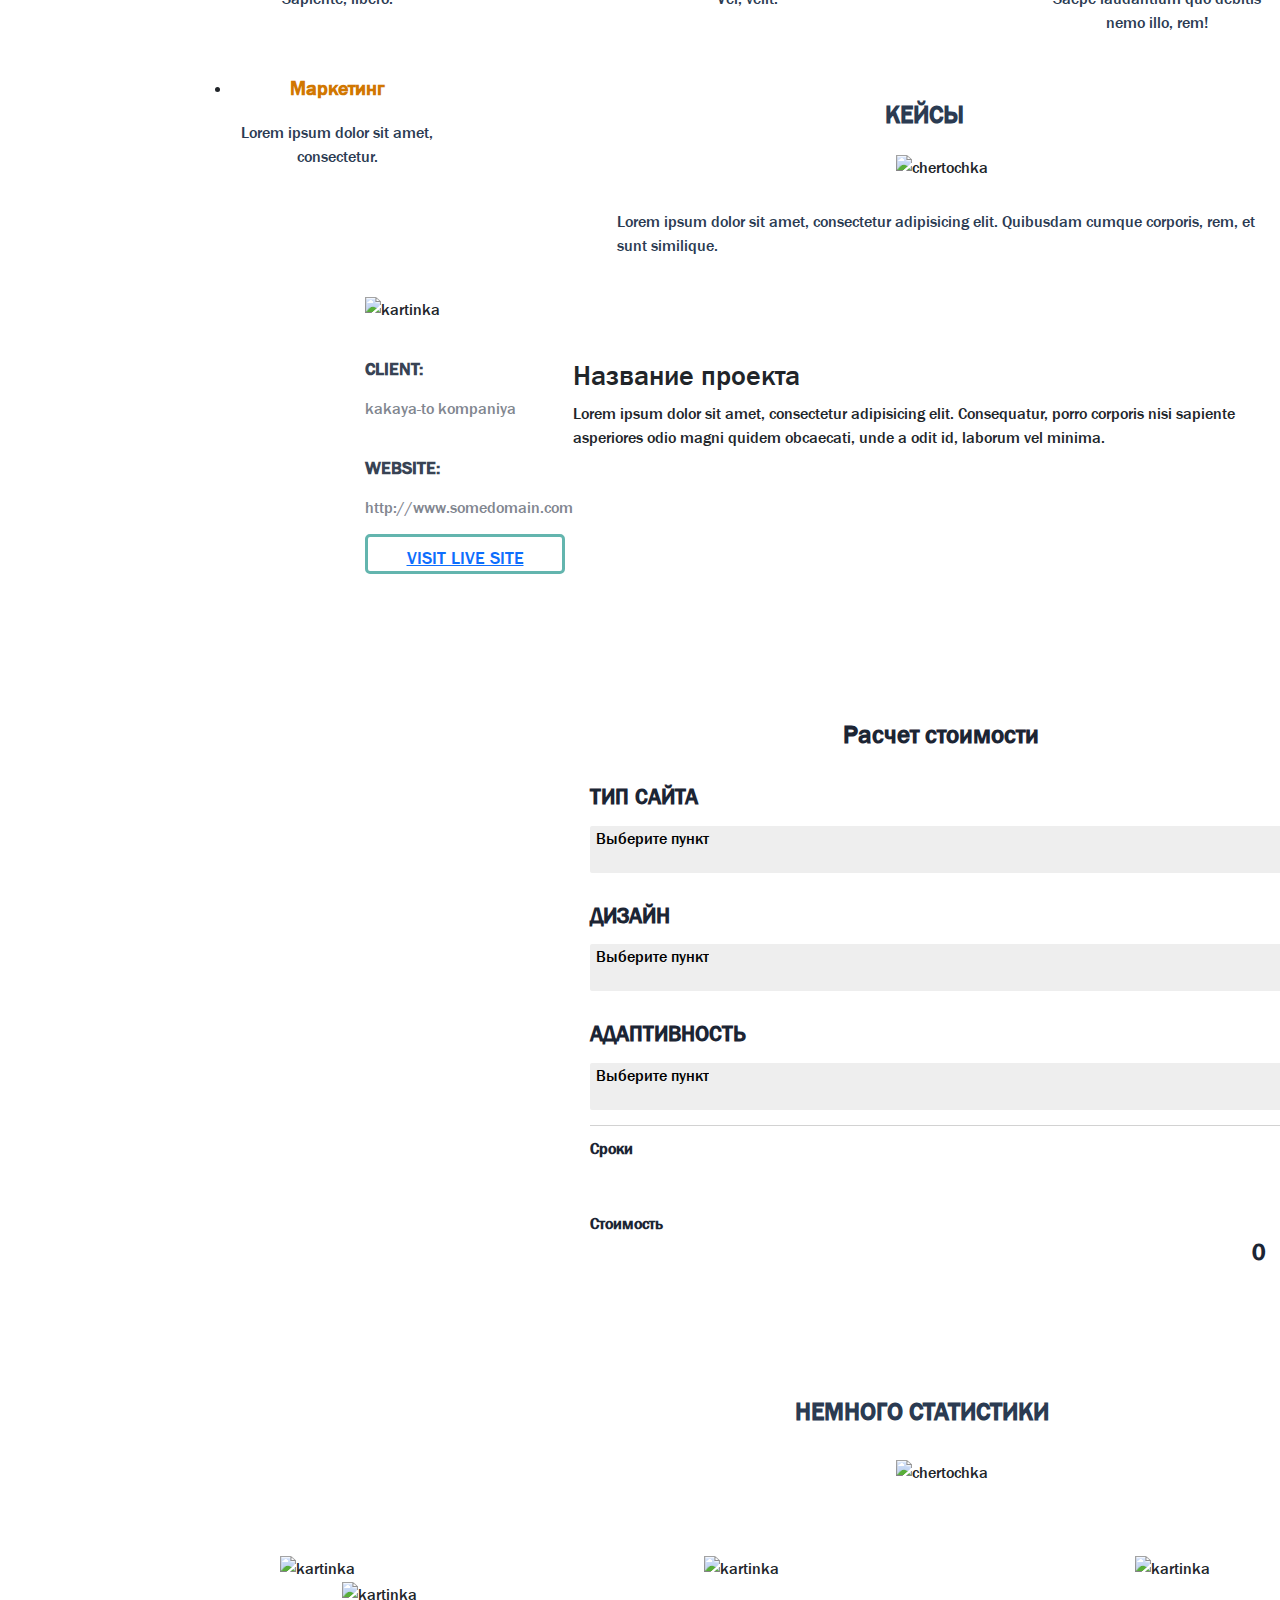
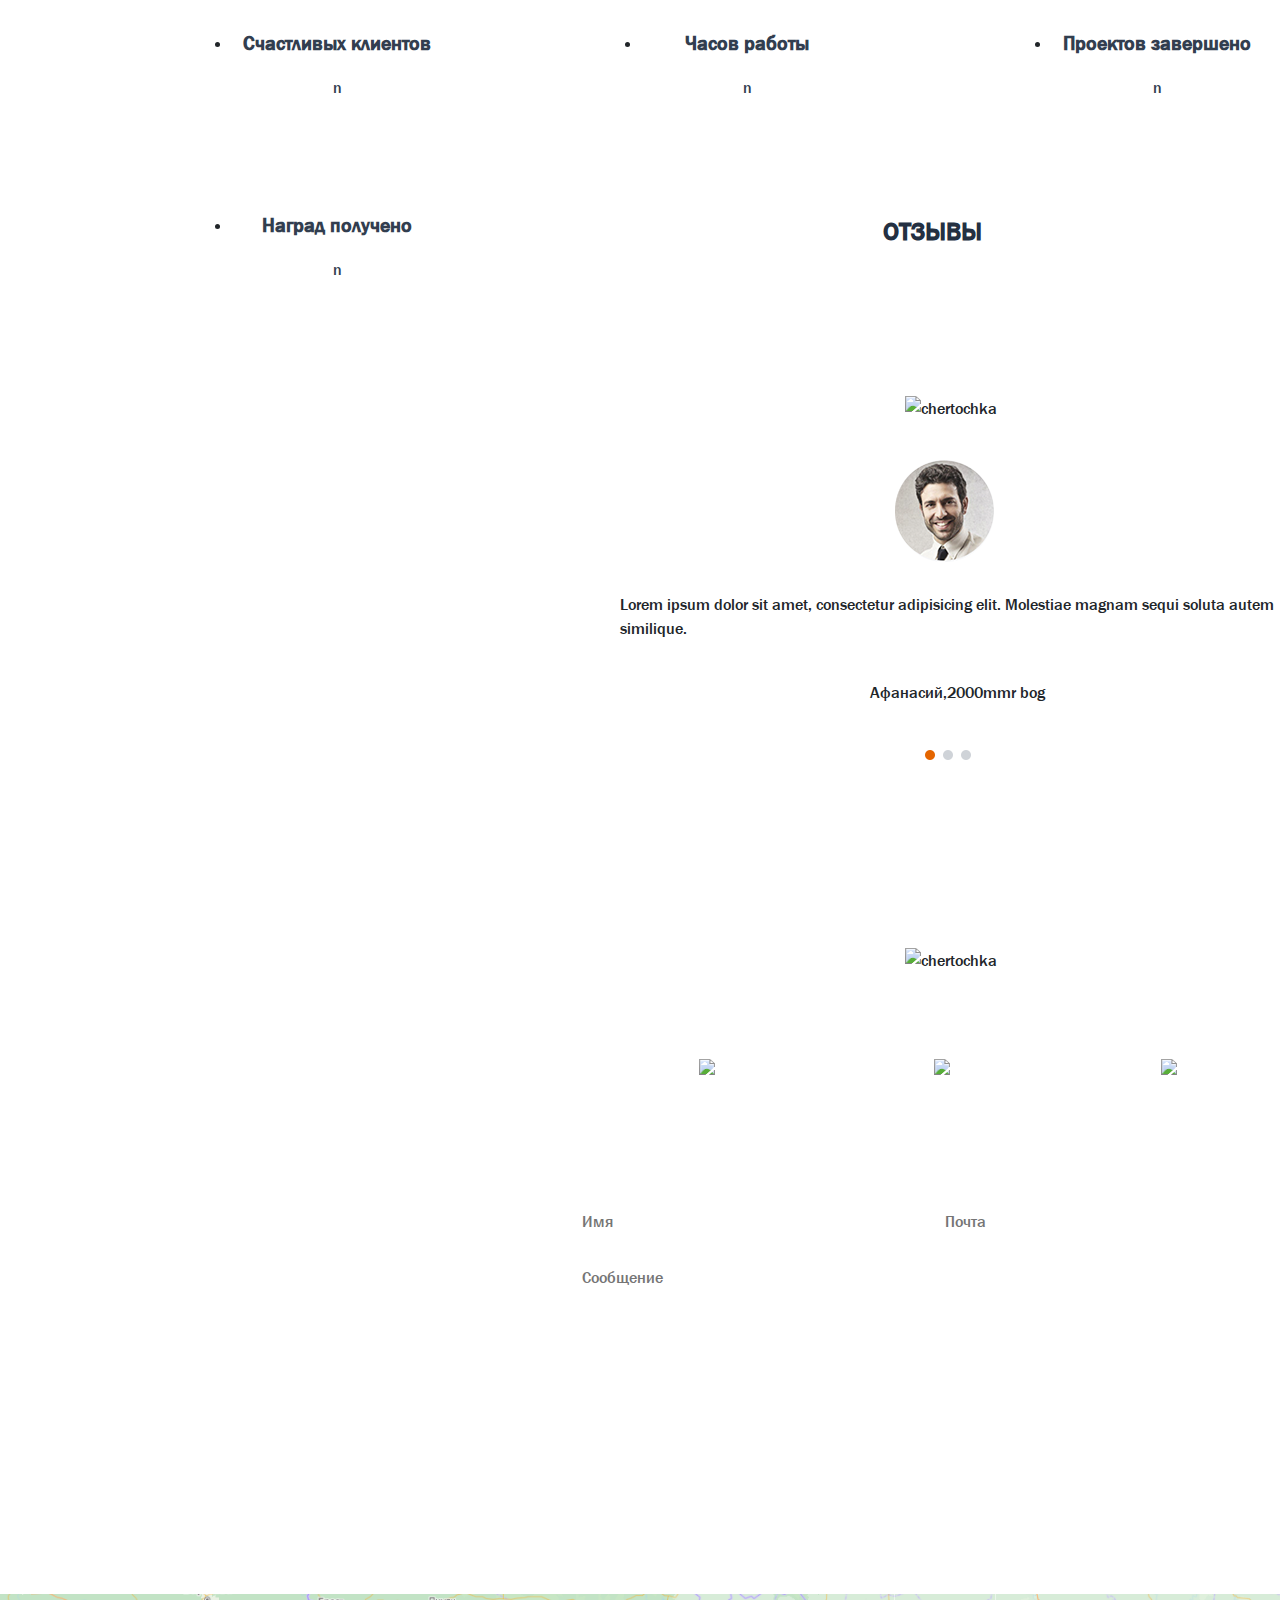
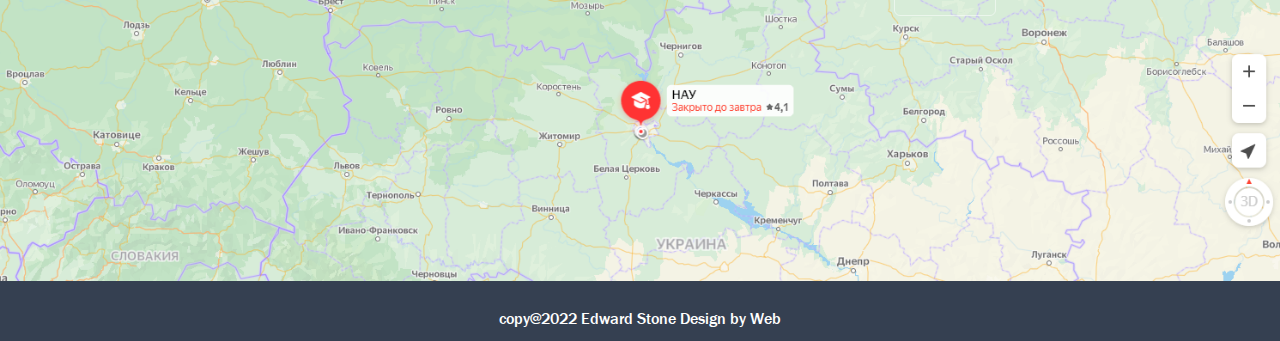
==== commit 4bb6003d: "Add files via upload" ====
--- a/source/index.html
+++ b/source/index.html
@@ -4,9 +4,10 @@
 
 <head>
     <meta charset="UTF-8">
-    <title>Begin</title>    
+    <title>Begin</title>   
     <link rel="stylesheet" href="css/reset.css">
-    <link rel="stylesheet" href="css/style.css">
+    <link rel="stylesheet" href="css/bootstrap.min.css"> 
+    <link rel="stylesheet" href="css/style.css"> 
 </head>
 
 <body>
--- a/source/css/style.css
+++ b/source/css/style.css
@@ -1,13 +1,22 @@
+@font-face {
+    font-family: 'FranklinGothic';
+    src: url('../Fonts/FranklinGothic-Medium.woff2') format('woff2'),
+        url('../Fonts/FranklinGothic-Medium.woff') format('woff');
+    font-weight: normal;
+    font-style: normal;
+    font-display: swap;
+}
+
 body{
- font-family: Arial,sans-serif;
-}
-
+    font-family: FranklinGothic , sans-serif;
+}
 
 nav{
     width: 100%;
     height: 60px;
     background: #2b3b52;
     position: fixed;
+    z-index: 2;
 }
 
 
@@ -20,6 +29,7 @@
     -webkit-animation: coming ease 2s;
     -o-animation: coming ease 2s;
     animation: coming ease 2s;
+    font-family: FranklinGothic , sans-serif;
 }
 
 @keyframes coming{
@@ -101,8 +111,7 @@
 }
 
 .menu li a:visited{
-    color: white;
-    
+    color: white;  
 }
 
 
@@ -285,7 +294,7 @@
 
 
 .my_skills_container h2{
-    padding:  90px 0px 0px 851px;
+    padding:  60px 0px 0px 851px;
     font-size: 25px;
     color: #2b3b52;
     font-weight: 600;
@@ -343,7 +352,7 @@
 }
 
 .cases_container h2{
-    margin: 100px 0px 0px 883px;
+    margin: 100px 0px 0px 885px;
     font-size: 25px;
     color: #2b3b52;
     font-weight: 600;
@@ -796,14 +805,13 @@
     transform: scale(1.1);
 }
 
-.preloader{
+/*.preloader{
     position: fixed;
     width: 100%;
     height: 100%;
     background: #32425b;
-    z-index: 2;
-}
-
+    z-index: 3;
+}
 
 .Loader{
     width: 5%;
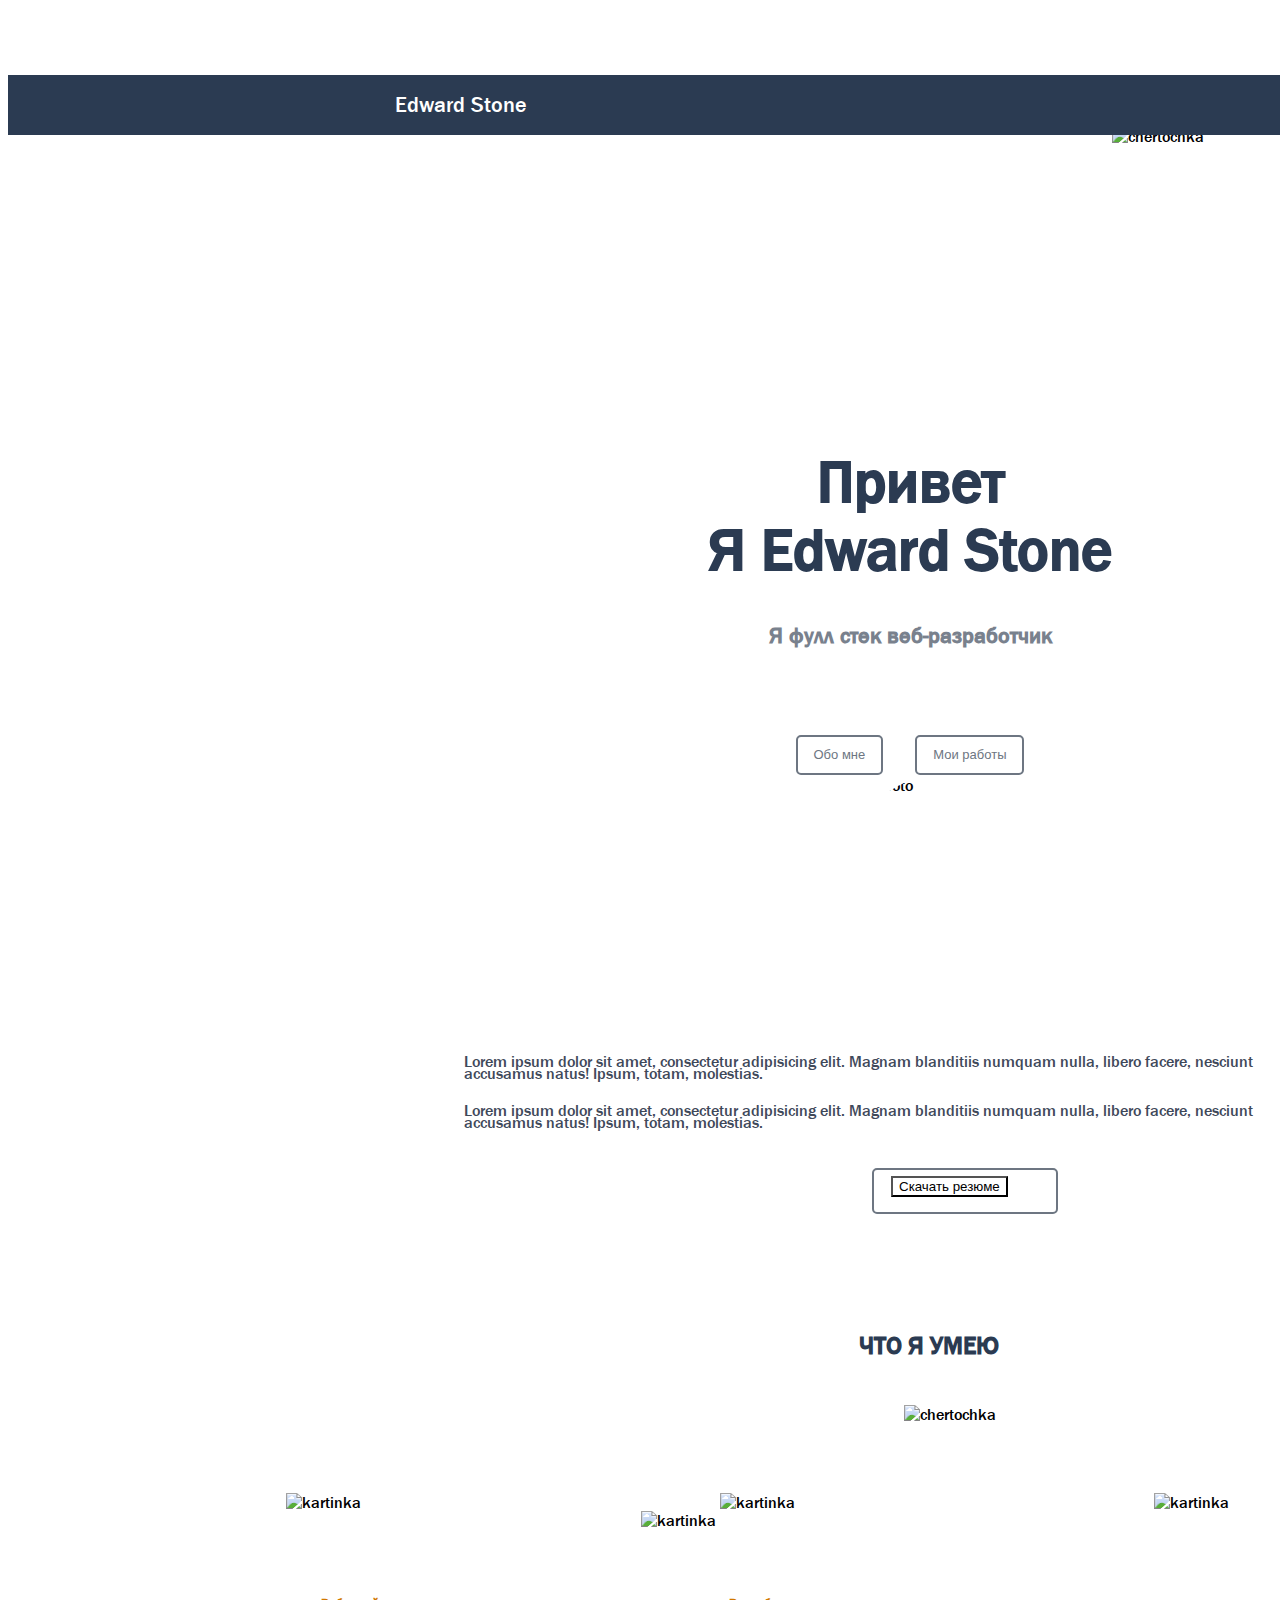
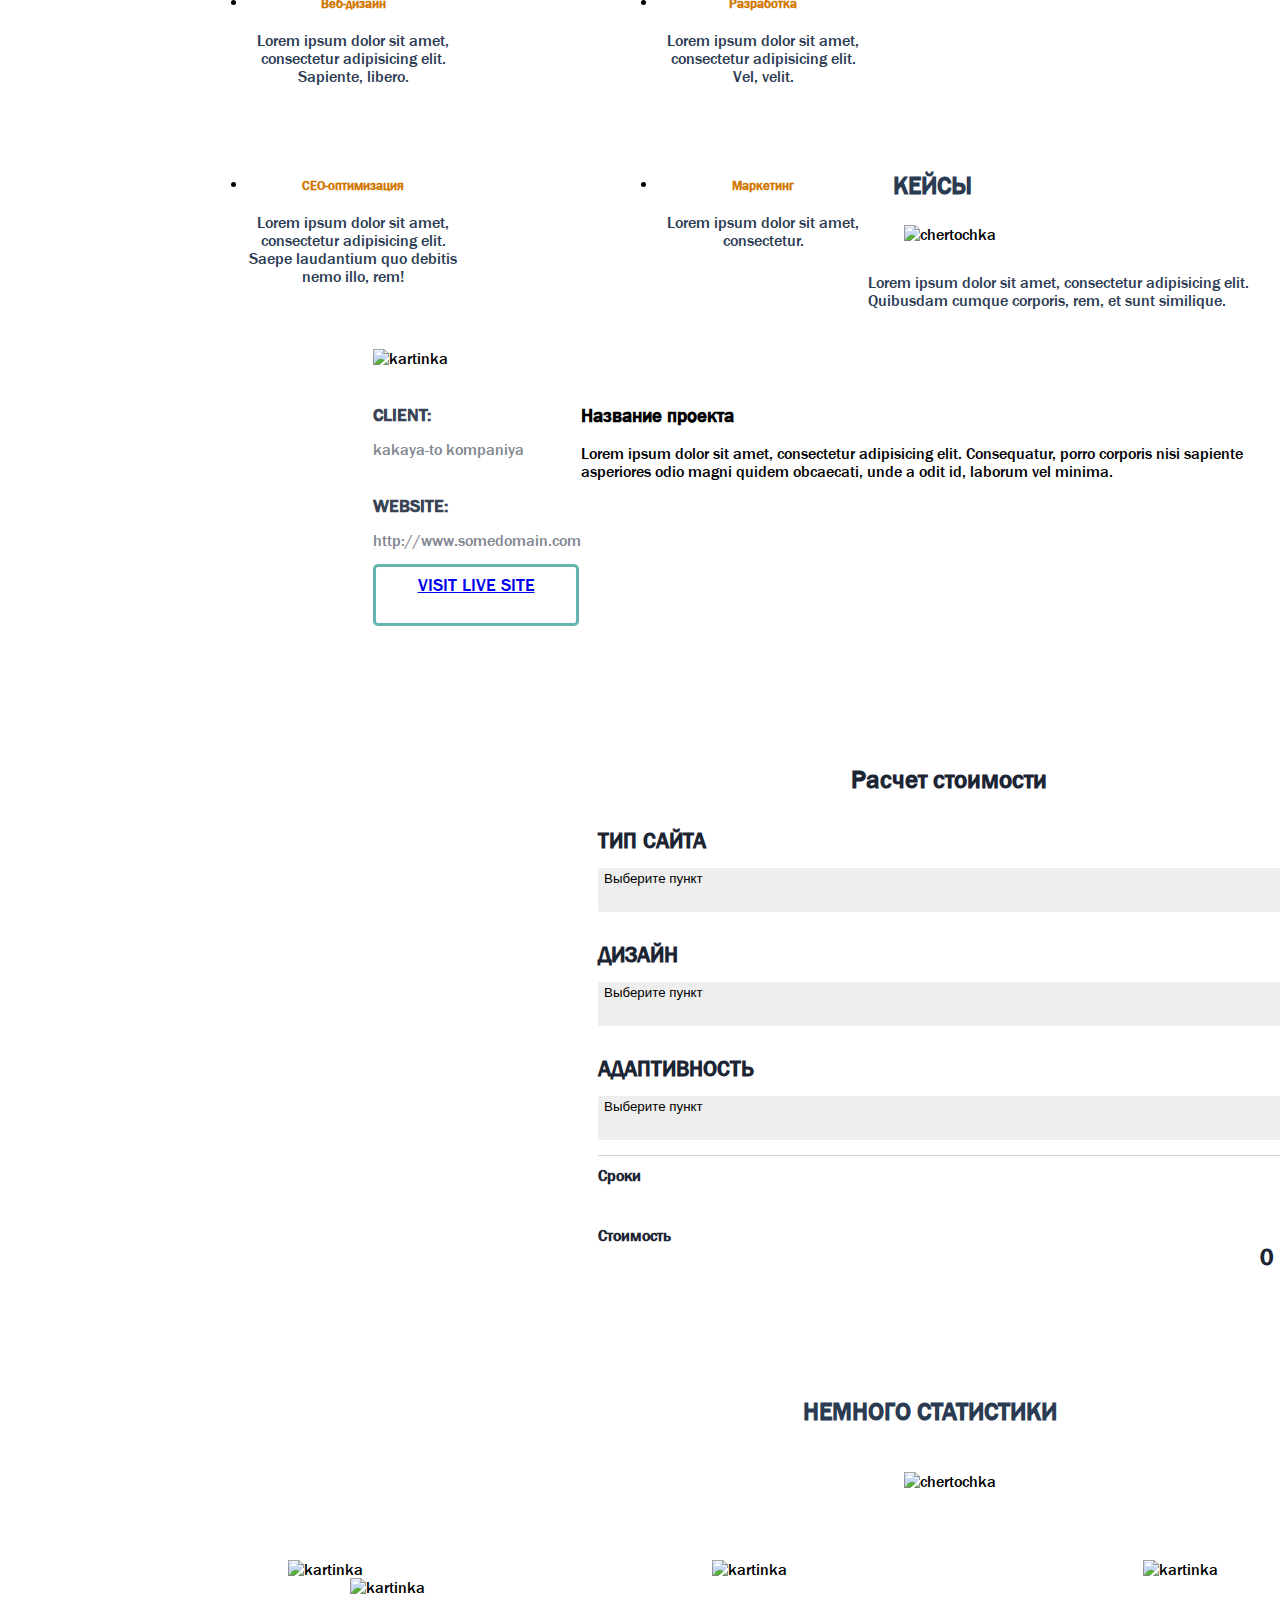
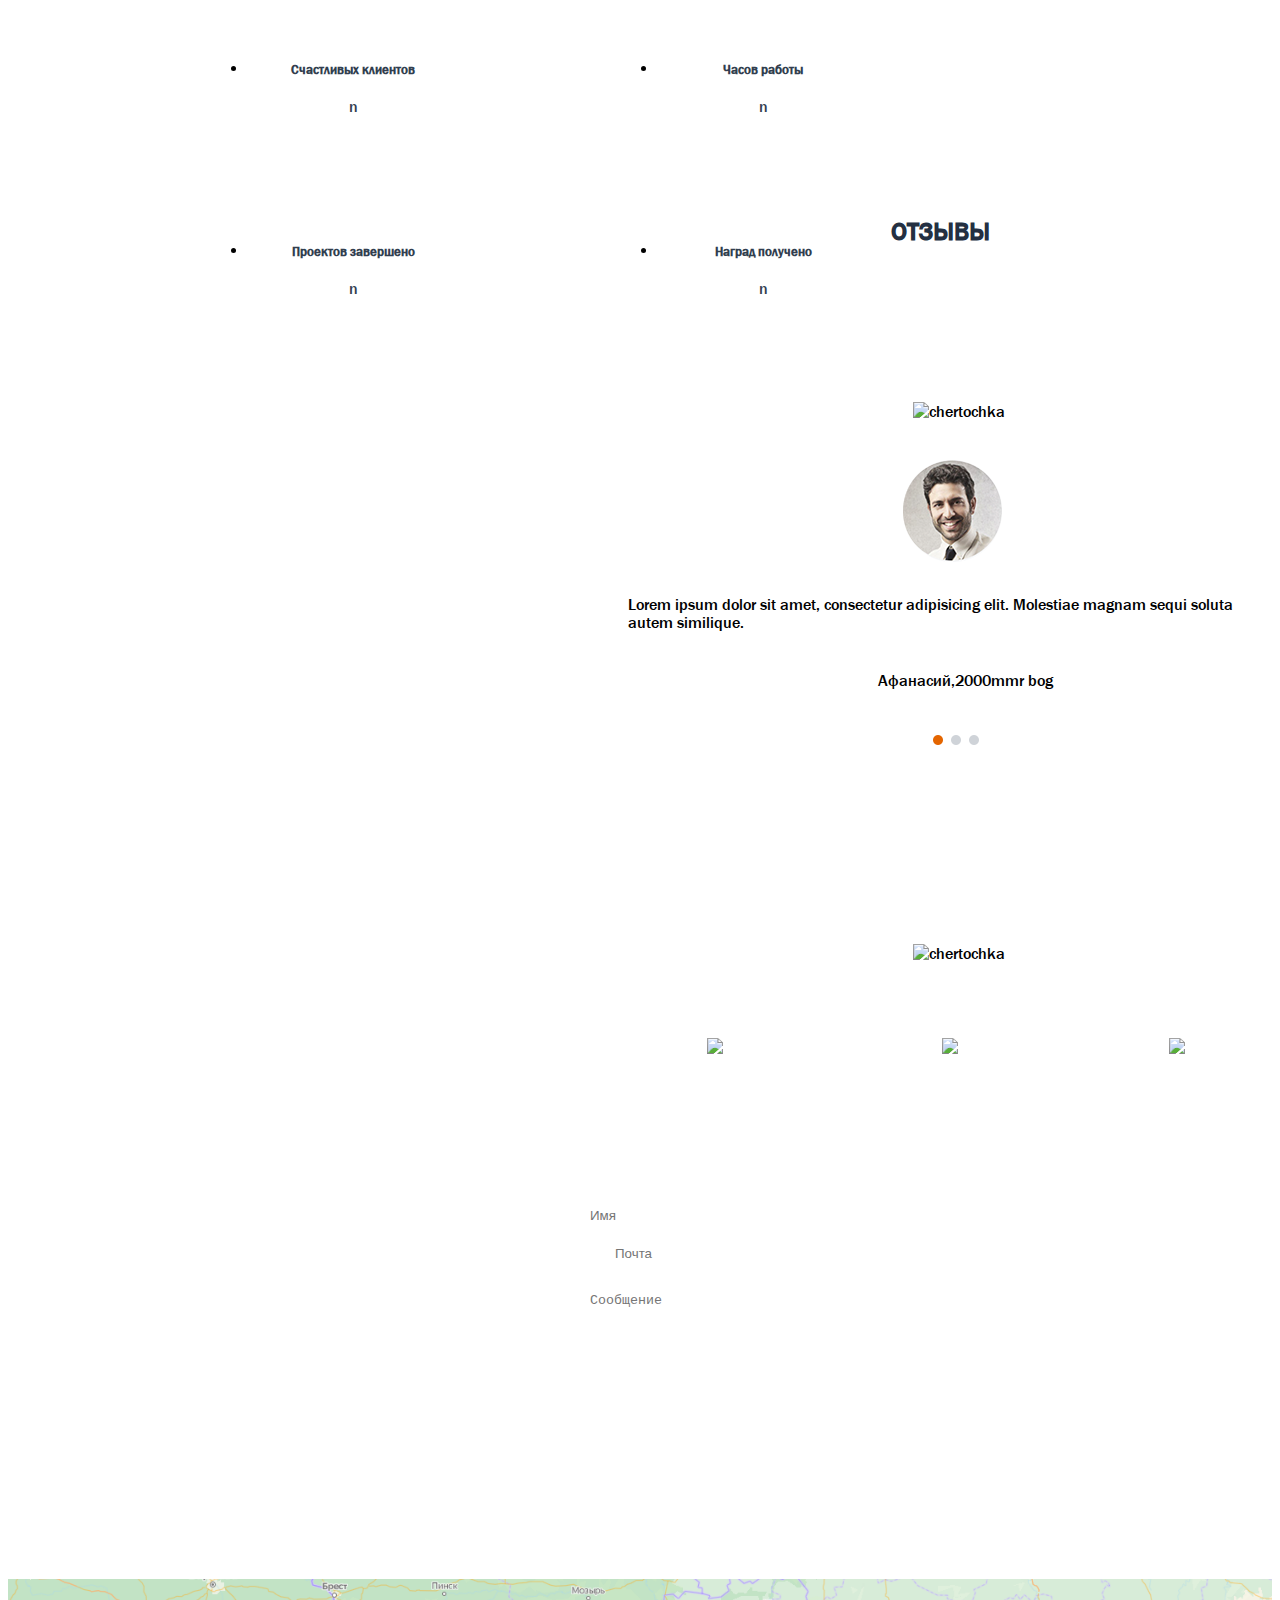
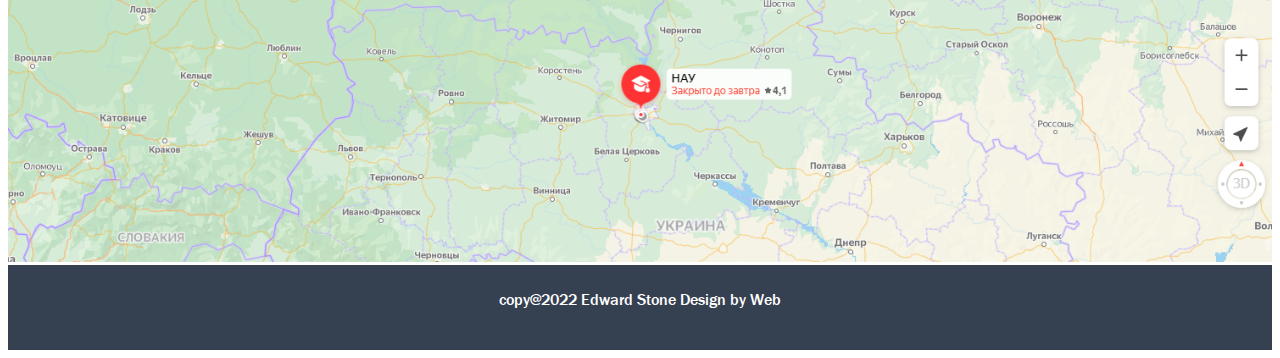
==== commit 4481b6c1: "Add files via upload" ====
--- a/source/index.html
+++ b/source/index.html
@@ -6,7 +6,7 @@
     <meta charset="UTF-8">
     <title>Begin</title>   
     <link rel="stylesheet" href="css/reset.css">
-    <link rel="stylesheet" href="css/bootstrap.min.css"> 
+   
     <link rel="stylesheet" href="css/style.css"> 
 </head>
 
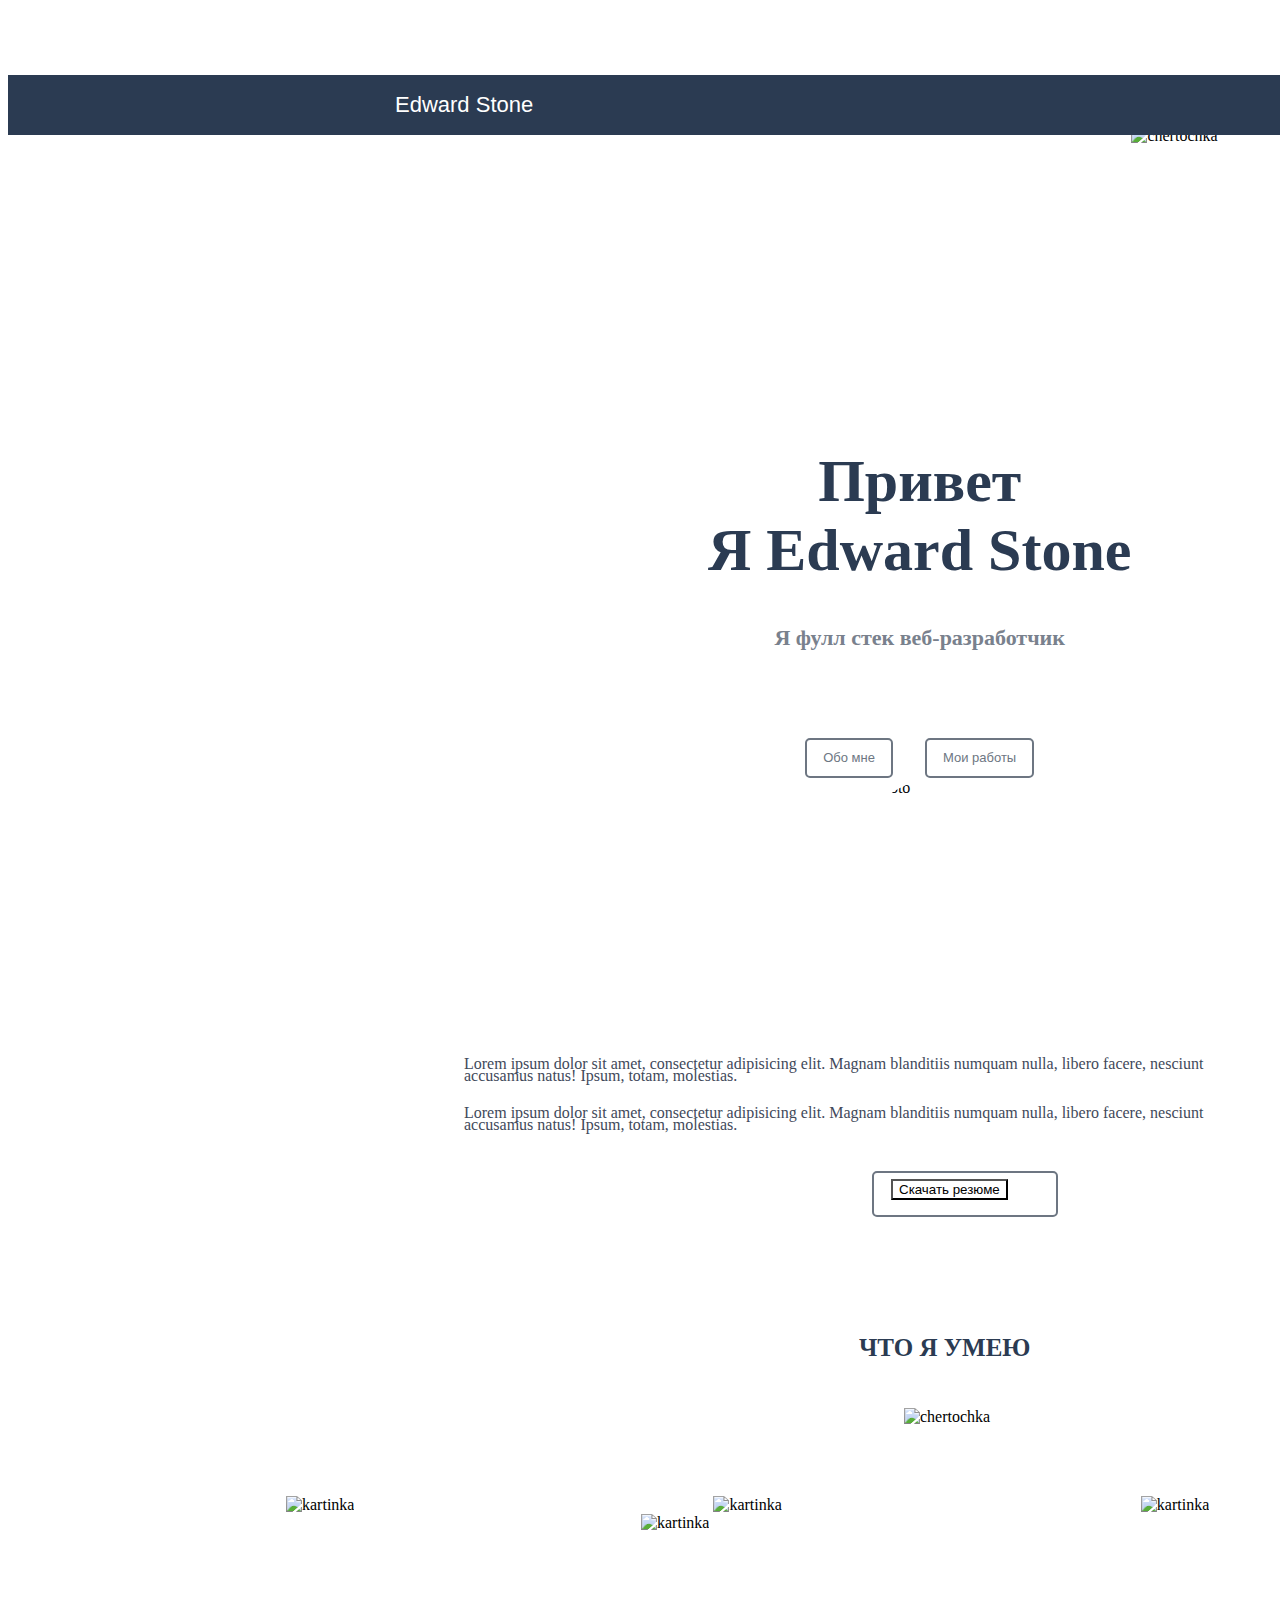
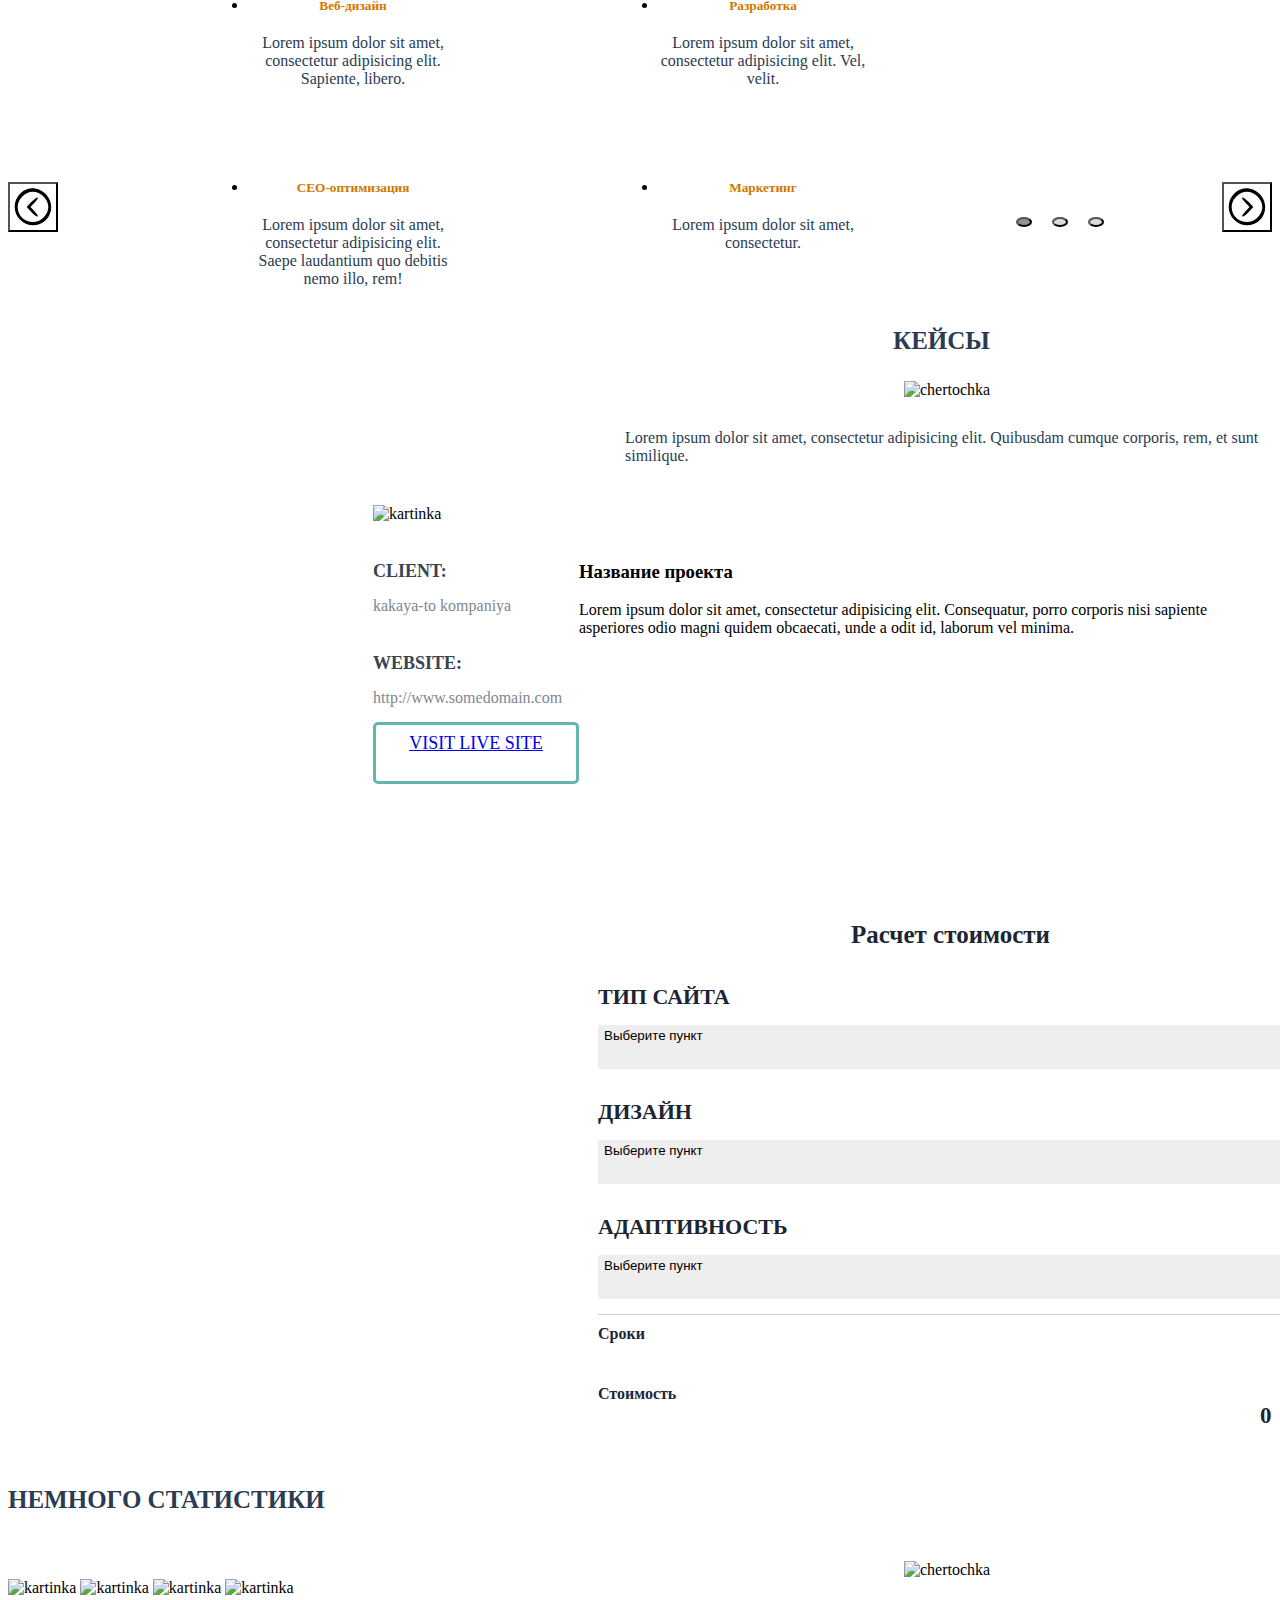
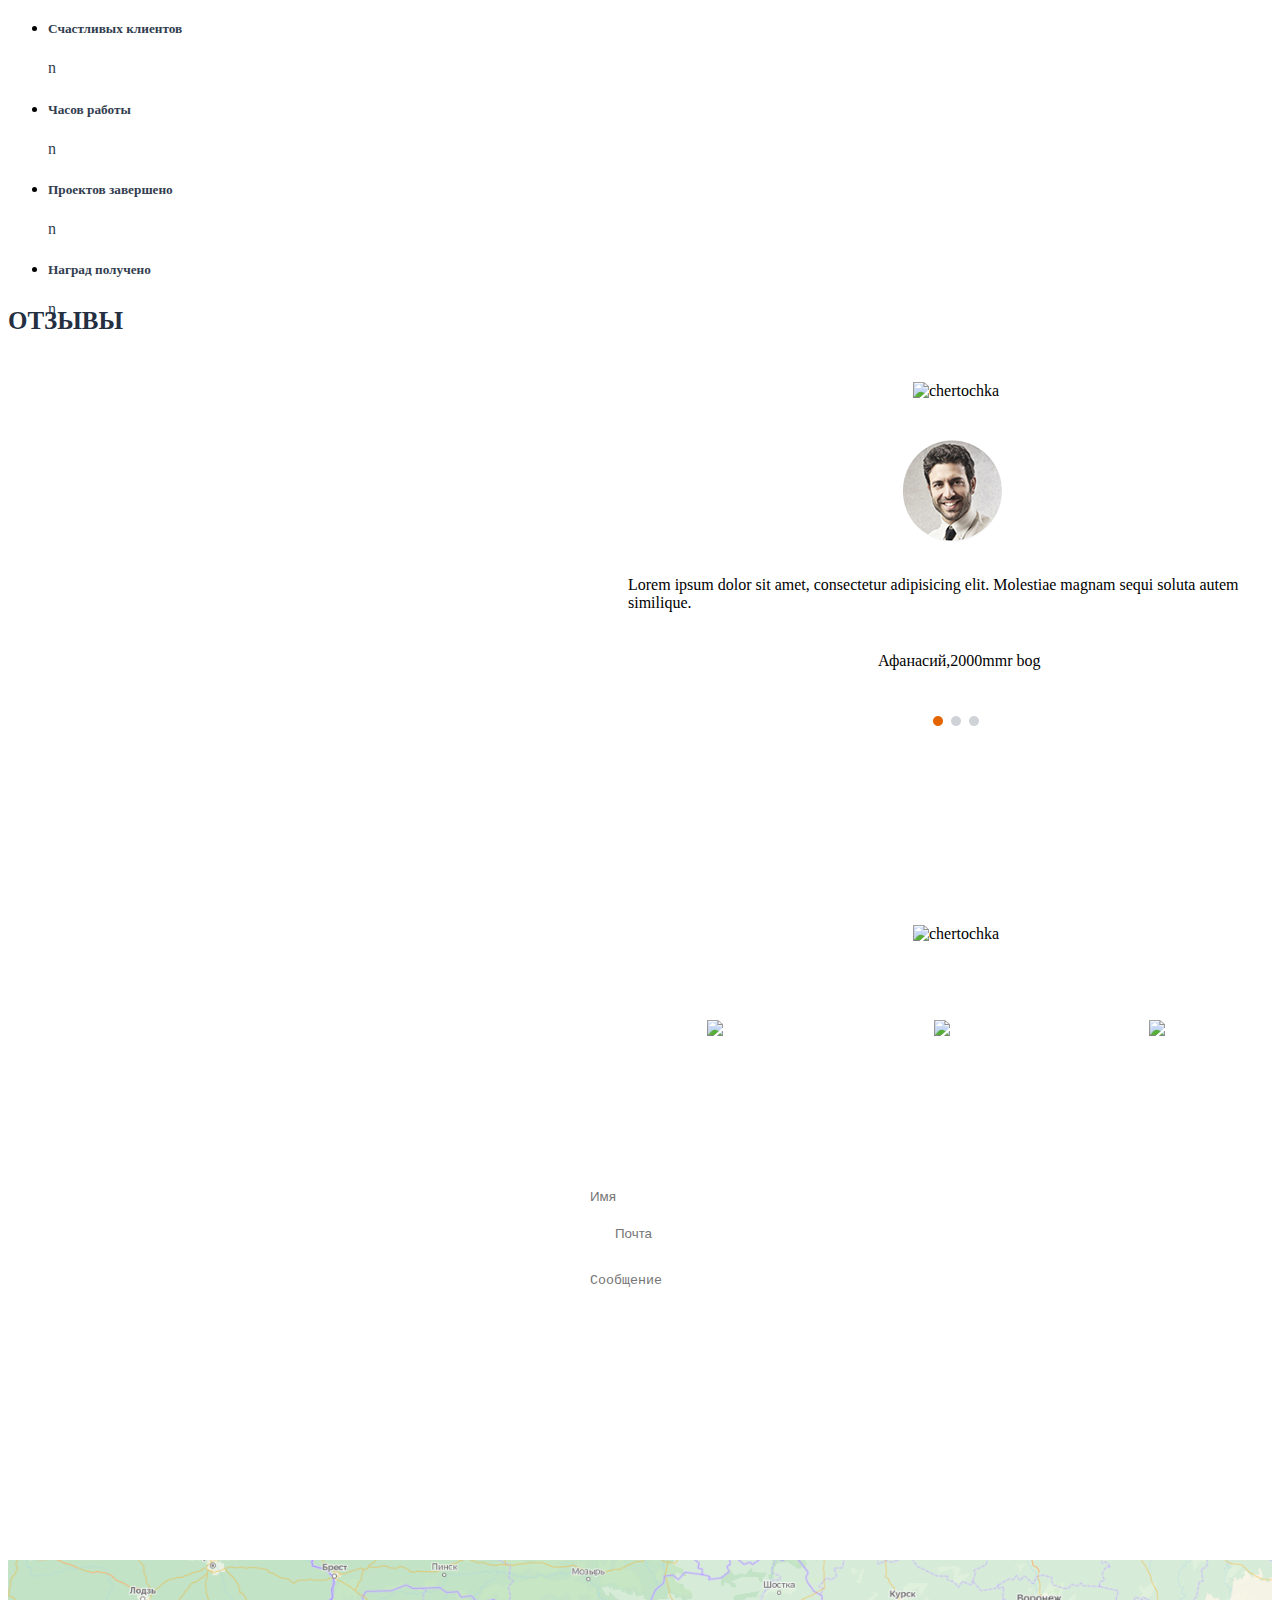
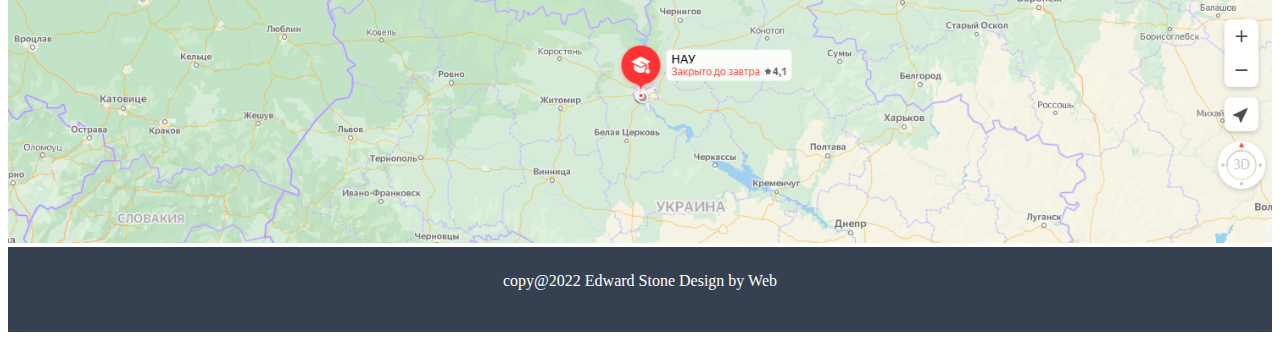
==== commit eaafb504: "Add files via upload" ====
--- a/source/index.html
+++ b/source/index.html
@@ -87,6 +87,27 @@
       </ul>    
      </div>
 
+   
+   
+   
+   <div class="slider">
+      <div class="slider-item">
+        <img src="img/%D1%84%D0%BE%D1%82%D0%BA%D0%B0.png" alt="">  
+      </div> 
+      <div class="slider-item">
+        <img src="img/%D1%84%D0%BE%D1%82%D0%BA%D0%B0.png" alt="">  
+      </div>
+      <div class="slider-item">
+        <img src="img/%D1%84%D0%BE%D1%82%D0%BA%D0%B0.png" alt="">  
+      </div>
+   </div>
+   
+   
+   
+   
+   
+   
+   
     
     <div class="cases_container">
         
@@ -233,6 +254,10 @@
        
     </footer>
     </main>
-
+    <script src="js/jquery-3.6.0.min.js"></script>
+    <script src="js/slick.min.js"></script>
+    <script src="js/script.js"></script>
 </body>
-</html>+</html>
+
+
--- a/source/css/style.css
+++ b/source/css/style.css
@@ -1,15 +1,6 @@
-@font-face {
-    font-family: 'FranklinGothic';
-    src: url('../Fonts/FranklinGothic-Medium.woff2') format('woff2'),
-        url('../Fonts/FranklinGothic-Medium.woff') format('woff');
-    font-weight: normal;
-    font-style: normal;
-    font-display: swap;
-}
-
-body{
-    font-family: FranklinGothic , sans-serif;
-}
+
+
+
 
 nav{
     width: 100%;
@@ -282,8 +273,8 @@
 
 
 .my_skills_container{
-    width: 100%;
-    height: 400px;
+    
+    height: 500px;
     background: url(../img/%D0%BA%D0%B0%D1%80%D1%82%D0%B8%D0%BD%D0%BA%D0%B0%20%D1%84%D0%BE%D0%BD%D0%B0.jpg);
     margin: 57px 0px 0px 0px;
     background-attachment: fixed;
@@ -520,57 +511,22 @@
 }
 
 .statistik h2{
-    padding:  70px 0px 0px 795px;
+    
     font-size: 25px;
     color: #2b3b52;
     font-weight: 600;
 }
 
-.cherto4ka1{
-    padding: 26px 0px 0px 896px;
-    display:block;
-}
-
-.statistik li{
-    float: left;
-    border: 0px solid black;
-    width: 210px;
-    height: 157px;
-    margin: 25px 0px 0px 200px;
-    text-align: center;
-}
-
-
-.ikonki2{
-    display: block;
-    
-    margin-top: 70px;
-}
-
-
-.smail{
-    margin-left: 280px;
-}
-
-
-.znaki2{
-    margin-left: 345px;
-}
-
-
-.galochka{
-     margin-left: 352px;
-}
-
-
-.kubok{
-    margin-left: 342px;
-}
+
+
+
+
+
 
 
 .statistik h5{
     color: #323e4f;
-    margin-bottom: 20px;
+    
     font-weight: 700;
 }
 
@@ -583,7 +539,7 @@
 
 .otzuvu h2{
     color: #243042;
-    margin: 90px 0px 0px 883px;
+    
     font-size: 25px;
     font-weight: 600;
 }
@@ -833,4 +789,73 @@
     to{
         transform: translate(-50%,-50%) rotate(360deg);
     }
+}*/
+
+.slider{
+    position: relative;
+    padding: 0px 60px;
+
+}
+
+.slick-list{
+    overflow: hidden;
+}
+
+
+.slick-track{
+   display: flex;
+   align-items: flex-start;
+}
+
+.slick-arrow{
+    position: absolute;
+    top: 50%;
+    z-index: 10;
+    font-size: 0;
+    width: 50px;
+    height: 50px;
+    margin: -18px 0px 0px 0px;
+}
+
+
+.slick-arrow.slick-prev{
+  left: 0;
+  background:  url('../img/left.svg') 0 0 / 100% no-repeat;
+}
+
+
+.slick-arrow.slick-next{
+    right: 0;
+    background:  url('../img/right.svg') 0 0 / 100% no-repeat;
+}
+
+
+.slick-dots{
+   display: flex;
+    align-items: center;
+    justify-content: center;
+}
+
+
+.slick-dots li{
+    list-style: none;
+}
+
+
+.slick-dots button{
+    font-size: 0;
+    width: 10px;
+    height: 10px;
+    background-color: #dcdada;
+    border-radius: 50%;
+    margin: 0px 10px;
+}
+
+
+.slick-dots li.slick-active button{
+    background-color: #929292;
+}
+
+.pictureOne{
+    text-align: center;
 }